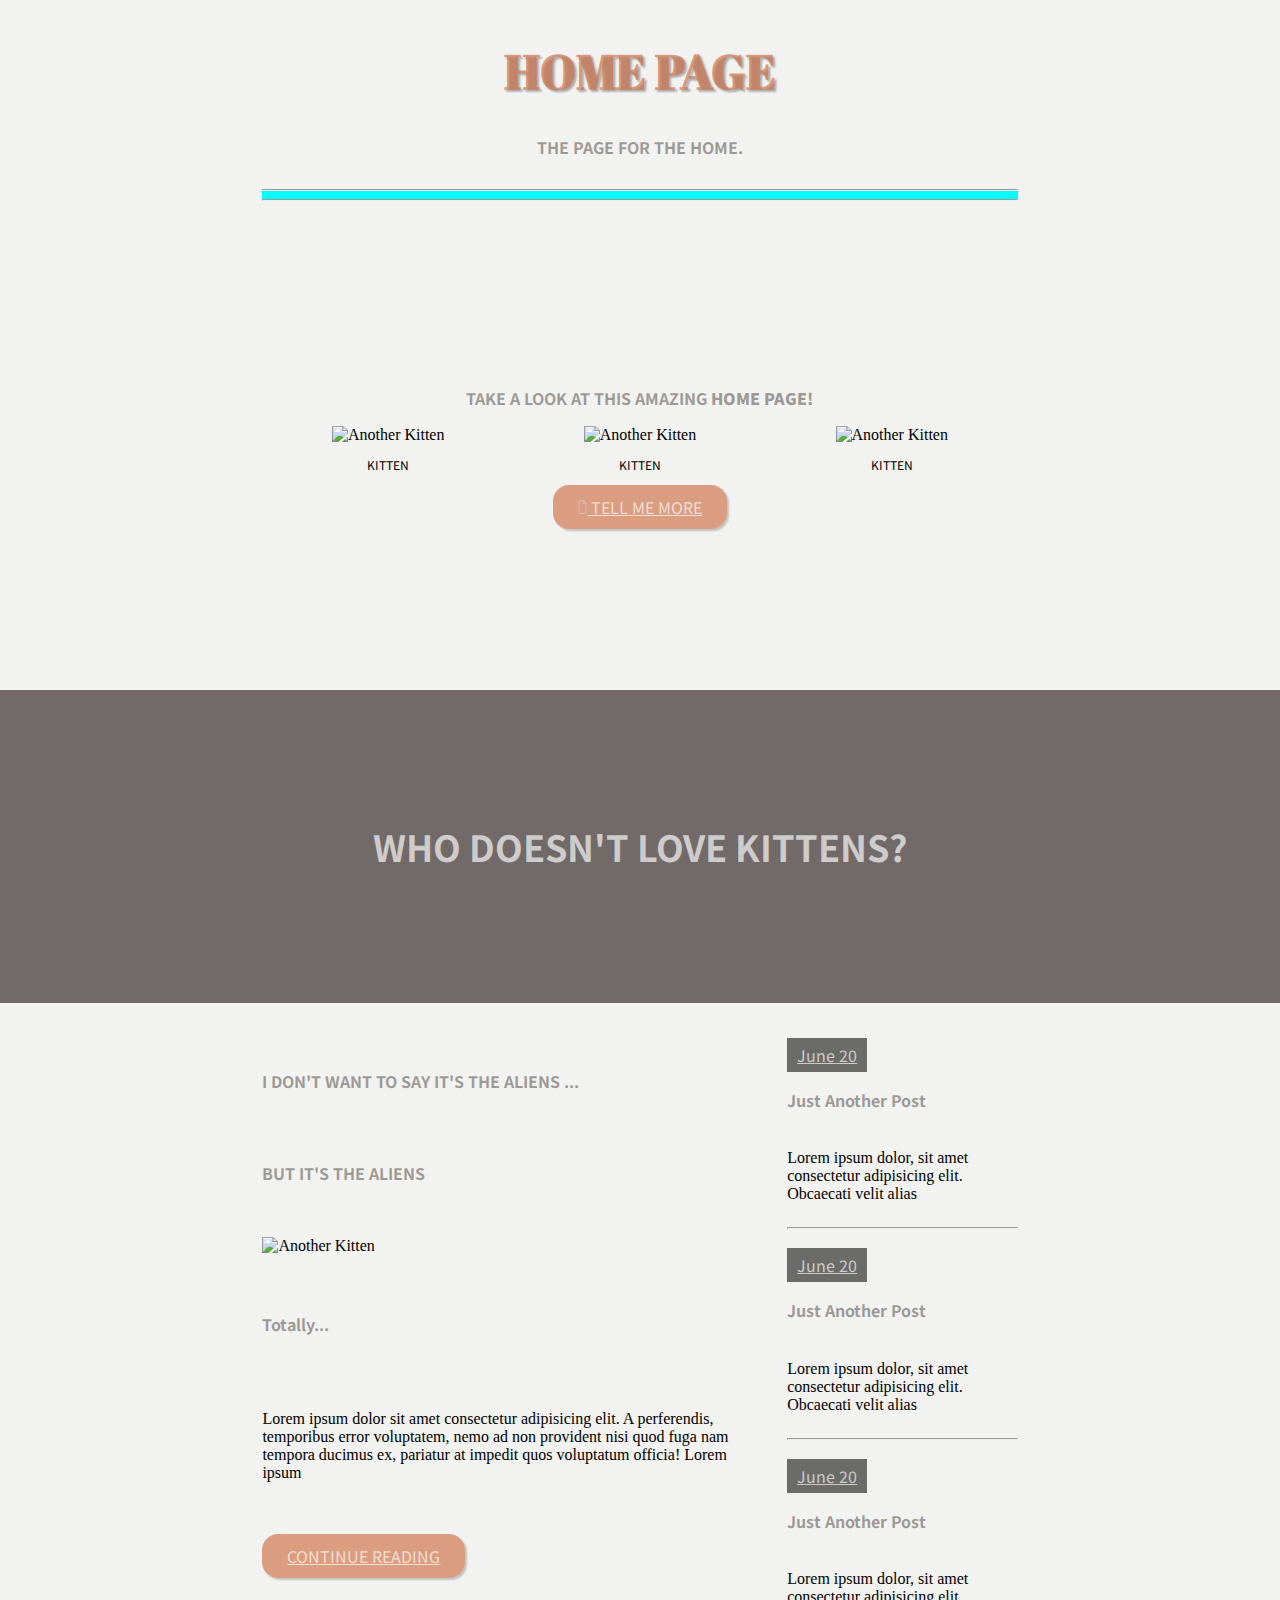
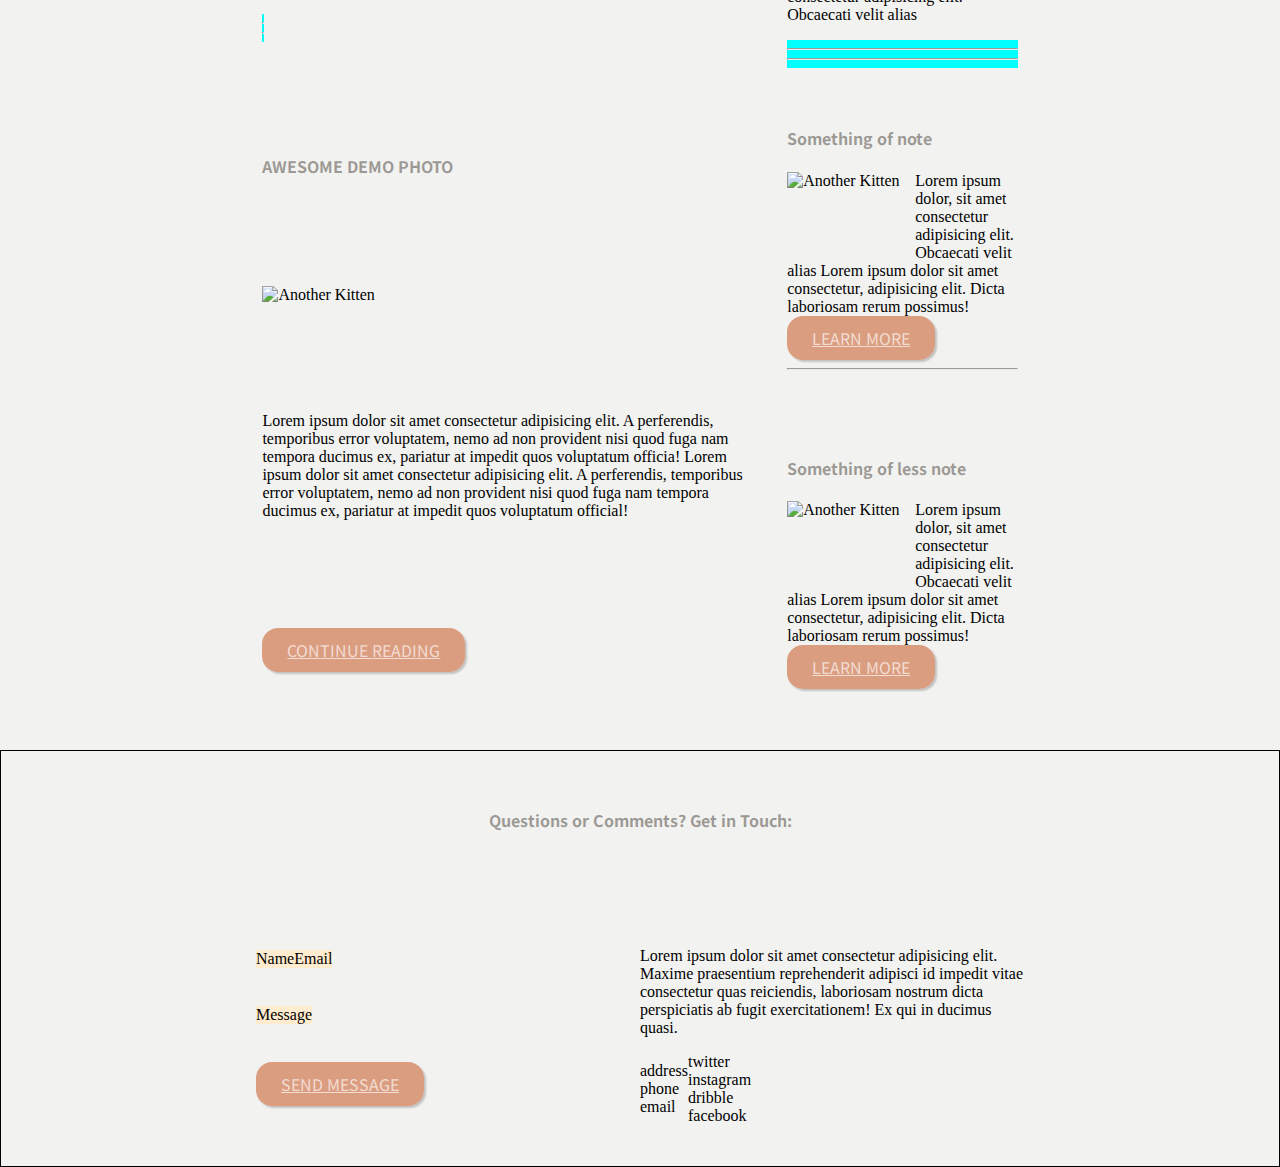
==== index.html @ 6f38248e "mock1" ====
<!DOCTYPE HTML>
<html>

<head>
  <title>Mockup Home</title>
  <meta charset="utf-8" />
  <meta name="viewport" content="width=device-width, initial-scale=1, user-scalable=no" />
  <link href="style.css" rel='stylesheet' type="text/css">
  <link href="https://fonts.googleapis.com/css2?family=Abril+Fatface&display=swap" rel="stylesheet">
  <link href="https://fonts.googleapis.com/css2?family=Noto+Sans+JP:wght@300&display=swap" rel="stylesheet">
</head>

<body>
  <div class="container">
    <div class="item header">
      <div class="header-wrapper">
        <h1>HOME PAGE</h1>
        <h4 id="h4-section">THE PAGE FOR THE HOME.</h4>
      </div>
      <div class=separation-content>
        <hr />
        <hr />
      </div>
    </div>
    <div class="content-1">
      <h3 class="div-h3">TAKE A LOOK AT THIS AMAZING <b>HOME PAGE!</b></h3>
      <div class="images-container-content1">
        <div class="image-wrapper-content-1">
          <img class="image" src="https://placekitten.com/408/287" title="Another Kitten" alt="Another Kitten">
          <p class="image-caption">KITTEN</p>
        </div>
        <div class="image-wrapper-content-1">
          <img class="image" src="https://placekitten.com/408/287" title="Another Kitten" alt="Another Kitten">
          <p class="image-caption">KITTEN</p>
        </div>
        <div class="image-wrapper-content-1">
          <img class="image" src="https://placekitten.com/408/287" title="Another Kitten" alt="Another Kitten">
          <p class="image-caption">KITTEN</p>
        </div>
      </div>
      <div class="button">
        <a class="cta" href="link to other page"><img class="image-cta" src="./button-img.png" title="CTA"> TELL ME
          MORE</a></div>
    </div>
    <div class="content-2">
      <h2>WHO DOESN'T LOVE KITTENS?</h2>
    </div>
    <div class="content-3">
      <div>
        <h3>I DON'T WANT TO SAY IT'S THE ALIENS ...</h3>
      </div>
      <div>
        <h3>BUT IT'S THE ALIENS</h3>
      </div>
      <div><img class="image" id="image-content" src="https://placekitten.com/408/287" title="Another Kitten"
          alt="Another Kitten"></div>
      <div>
        <h4 id="h4-content">Totally...</h4>
      </div>
      <div>
        <p>Lorem ipsum dolor sit amet consectetur adipisicing elit. A perferendis, temporibus error voluptatem, nemo ad
          non provident nisi quod fuga nam tempora ducimus ex, pariatur at impedit quos voluptatum officia! Lorem ipsum
        </p>
      </div>
      <div><a class="cta" href="link to other page">CONTINUE READING</a></div>
      <div class=separation-content>
        <hr />
        <hr />
      </div>
    </div>
    <div class="content-4">
      <h3>AWESOME DEMO PHOTO</h3>
      <div><img class="image" id="image-content" src="https://placekitten.com/408/287" title="Another Kitten"
          alt="Another Kitten"></div>
      <p>Lorem ipsum dolor sit amet consectetur adipisicing elit. A perferendis, temporibus error voluptatem, nemo ad
        non provident nisi quod fuga nam tempora ducimus ex, pariatur at impedit quos voluptatum officia! Lorem ipsum
        dolor sit amet consectetur adipisicing elit. A perferendis, temporibus error voluptatem, nemo ad non provident
        nisi quod fuga nam tempora ducimus ex, pariatur at impedit quos voluptatum official!
      </p>
      <div><a class="cta" href="link to other page">CONTINUE READING</a></div>
    </div>
    <div class="sidebar">
      <div class="flex-container-sidebar-dates">
        <div class=date-post>
          <div><a class="button-date" href="link to other page">June 20</a></div>
          <h4>Just Another Post</h4>
          <p>Lorem ipsum dolor, sit amet consectetur adipisicing elit. Obcaecati velit alias</p>
          <div class=separation-sidebar>
            <hr />
          </div>
        </div>
        <div class=date-post>
          <div><a class="button-date" href="link to other page">June 20</a></div>
          <h4>Just Another Post</h4>
          <p>Lorem ipsum dolor, sit amet consectetur adipisicing elit. Obcaecati velit alias</p>
          <div class=separation-sidebar>
            <hr />
          </div>
        </div>
        <div class=date-post>
          <div><a class="button-date" href="link to other page">June 20</a></div>
          <h4>Just Another Post</h4>
          <p>Lorem ipsum dolor, sit amet consectetur adipisicing elit. Obcaecati velit alias</p>
          <div class=separation-content>
            <hr />
            <hr />
          </div>
        </div>
      </div>
      <div class="flex-container-sidebar-something">
        <div class=blog-post>
          <h4>Something of note</h4>
          <div>
            <img class="image" id="image-sidebar" src="https://placekitten.com/408/287" title="Another Kitten"
              alt="Another Kitten">
            <p class="p-side">Lorem ipsum dolor, sit amet consectetur adipisicing elit. Obcaecati velit alias Lorem
              ipsum dolor sit
              amet
              consectetur, adipisicing elit. Dicta laboriosam rerum possimus!</p>
          </div>
          <div><a class="cta" href="link to other page">LEARN MORE</a></div>
          <div class=separation-sidebar>
            <hr />
          </div>
        </div>
        <div class=blog-post>
          <h4>Something of less note</h4>
          <div>
            <img class="image" id="image-sidebar" src="https://placekitten.com/408/287" title="Another Kitten"
              alt="Another Kitten">
            <p class="p-side">Lorem ipsum dolor, sit amet consectetur adipisicing elit. Obcaecati velit alias Lorem
              ipsum dolor sit amet
              consectetur, adipisicing elit. Dicta laboriosam rerum possimus!</p>
          </div>
          <div><a class="cta" href="link to other page">LEARN MORE</a></div>
        </div>
      </div>
    </div>


    <div class="footer">
      <div class="tittle-footer">
        <h3>Questions or Comments? Get in Touch:</h3>
      </div>
      <div class="flex-container-footer">
        <div class="form">
          <div class="name-email-container">
            <div class="name-email">Name</div>
            <div class="name-email">Email</div>
          </div>
          <div class="name-email" id="message">Message</div>
          <div><a class="cta" href="link to other page">SEND MESSAGE</a></div>
        </div>
        <div class="contact-info">
          <P>Lorem ipsum dolor sit amet consectetur adipisicing elit. Maxime praesentium reprehenderit adipisci id
            impedit vitae consectetur quas reiciendis, laboriosam nostrum dicta perspiciatis ab fugit exercitationem! Ex
            qui in ducimus quasi.</P>
          <div class="social">
            <div class="social-column1">
              <div class="social-buttoms">address</div>
              <div class="social-buttoms">phone</div>
              <div class="social-buttoms">email</div>
            </div>
            <div class="social-column2">
              <div class="social-buttoms">twitter</div>
              <div class="social-buttoms">instagram</div>
              <div class="social-buttoms">dribble</div>
              <div class="social-buttoms">facebook</div>
            </div>
          </div>
        </div>
      </div>
    </div>
  </div>
  </div>
</body>

</html>
---- style.css ----
body{
    margin: 0
}
/* Code for Grid */
.container {
    display: grid;
    background-color: rgba(236, 235, 234, 0.658);
    grid-template-columns: 1.5fr 1.5fr 1.5fr 1.5fr 1.5fr;
    grid-template-rows: 1fr 2fr 1.5fr 3fr 3fr 2fr;
    grid-gap: 2rem;
    grid-template-areas:
        " .          header     header      header       ."
        "  .         content-1  content-1   content-1    ."
        "content-2   content-2  content-2   content-2    content-2"
        ".           content-3  content-3   sidebar      ."
        " .          content-4  content-4   sidebar      ."
        "footer      footer     footer      footer       footer";
  }

  /* elements */
  h1{
    color: rgba(207, 113, 70, 0.658);
    font-family:'Abril Fatface', cursive;
    font-size:48px;
    text-shadow: 2px 2px 2px #aaa;
    text-align:center;
    vertical-align:middle;
  }

  h2{
    color: rgba(255, 255, 255, 0.658);
    font-family: 'Noto Sans JP', sans-serif;
    font-size: 36px;
    text-align:center;
  }

  h3{
    color: rgba(112, 107, 100, 0.658);
    font-family: 'Noto Sans JP', sans-serif;
    font-size: 16px;
  }

  h4{
    color: rgba(112, 107, 100, 0.658);
    font-family: 'Noto Sans JP', sans-serif;
    font-size: 16px;
  }

  #h4-section{
    color: rgba(112, 107, 100, 0.658);
    font-family: 'Noto Sans JP', sans-serif;
    font-size: 16px;
    text-align:center;
  }
  .separation-content {
background-color: aqua;
  }

  .separation.sidebar {
background-color: aqua;
  }

 .div-h3{
     text-align: center; 
 }

  .header-wrapper {
    text-align: center; 
    padding: .5px;
    margin: 5px;
  }
  
  /* Classes*/
  .header {
    grid-area: header;
  }

  .image-caption {
    font-family: 'Noto Sans JP', sans-serif;
    font-size: 12px;
  }
  
  .image {
    width: 16vw;
    height: 16vh;
    border:  rgba(112, 107, 100, 0.658);
    border-width: 1px;
  }

  #image-content {
    width: 100%;
    height: 30vh;
    border:  rgba(112, 107, 100, 0.658);
  }

  .p-side{
    margin-top: 0;
    margin-bottom: 0;
    margin-right: 0;
    margin-left: 2;
  }
  

  .cta {
    color: rgba(255, 254, 254, 0.658);
    font-family: 'Noto Sans JP', sans-serif;
    font-size: 16px;
    text-align:center;
    background-color: rgba(207, 113, 70, 0.658);
    padding-top: 10px;
    padding-bottom: 10px;
    padding-right:25px;
    padding-left: 25px;
    border-radius: 1em;
    box-shadow: 2px 2px 2px rgba(0,0,0,0.2);
    display: inline-block;
  }

  .button {
      display: block;
      text-align: center;
  }

  .image-cta {
    
    height: 1.5vh;
    border:  rgba(112, 107, 100, 0.658);
  }

  /* contains all images*/
  .images-container-content1 {
    display: flex;
    flex-direction:row;
    justify-content: space-around;
    text-align: center;
  }

  /* Individual image wrapper*/
  .image-wrapper-content1 {
    display: flex;
    flex-direction: column;
    justify-content: center;
  }

  /* Classes-Containers*/
  .content-1 {
    grid-area: content-1;
    display: flex;
    flex-direction: column;
    justify-content: center;
   
  }

  .content-2 {
    grid-area: content-2;
    background-color: rgb(114, 105, 105);
    display: flex;
    justify-content: center;
    align-items: center;
    width: 100%;
    height: 100%
  }
  
  .content-3 {
    grid-area: content-3;
    display: flex;
    flex-direction: column;
    justify-content: space-around;
    align-items: flex-start;
  }

  .content-4 {
    grid-area: content-4;
    display: flex;
    flex-direction: column;
    justify-content: space-around;
    align-items: flex-start;
  }
  
  .sidebar {
    grid-area: sidebar;
    display:flex;
    flex-direction:column;
    justify-content: space-between;
  }

  .flex-container-sidebar-dates {
    display: flex;
    flex-direction:column;
    justify-content: space-around;
    width: 100%;
    height: 50%;
  }

  .flex-container-sidebar-something {
    display: flex;
    flex-direction:column;
    justify-content: space-around;
    width: 100%;
    height: 50%;
  }

  .date-post {
    display:flex;
    flex-direction:column;
    justify-content: center;
  }

  .blog-post {
    display:flex;
    flex-direction:column;
    justify-content: center;
  }

  #image-sidebar {
    float: left;
    width: 10vw;
    height: 9vh;
    margin-top: 1;
  }

  .button-date {
    color: rgba(255, 254, 254, 0.658);
    font-family: 'Noto Sans JP', sans-serif;
    font-size: 16px;
    text-align:center;
    background-color: rgba(37, 36, 34, 0.658);
    padding-top: 5px;
    padding-bottom: 5px;
    padding-right:10px;
    padding-left: 10px;
  }

  .footer {
    grid-area: footer;
    border: 1px solid black;
    display: flex;
    flex-direction:column;
    justify-content: space-around;
  }

  .tittle-footer {
    display: flex;
    flex-direction: column;
    justify-content: center;
    align-content: center;
    text-align: center;
  }
  

  .flex-container-footer {
    display: flex;
    flex-direction:row;
    justify-content: center;
  }

  .form {
    display: flex;
    flex-direction:column;
    justify-content: space-around;
    width: 30vw;
    align-items: flex-start
  }

  .contact-info {
    display:flex;
    flex-direction:column;
    justify-content: flex-start;
    width: 30vw;
    align-items: flex-start
}

  .name-email-container {
    display: flex;
    flex-direction:row;
    justify-content: space-between;
  }

  .social {
    display: flex;
    flex-direction:row;
    justify-content:center;
  }

  .social-column1 {
    display: flex;
    flex-direction:column;
    justify-content: center
  }

  .social-column2 {
    display: flex;
    flex-direction:column;
    justify-content: center
  }

  .name-email {
    border-color: black;
    background-color: blanchedalmond;
    text-align: left;
    border-width: 1px;
  }
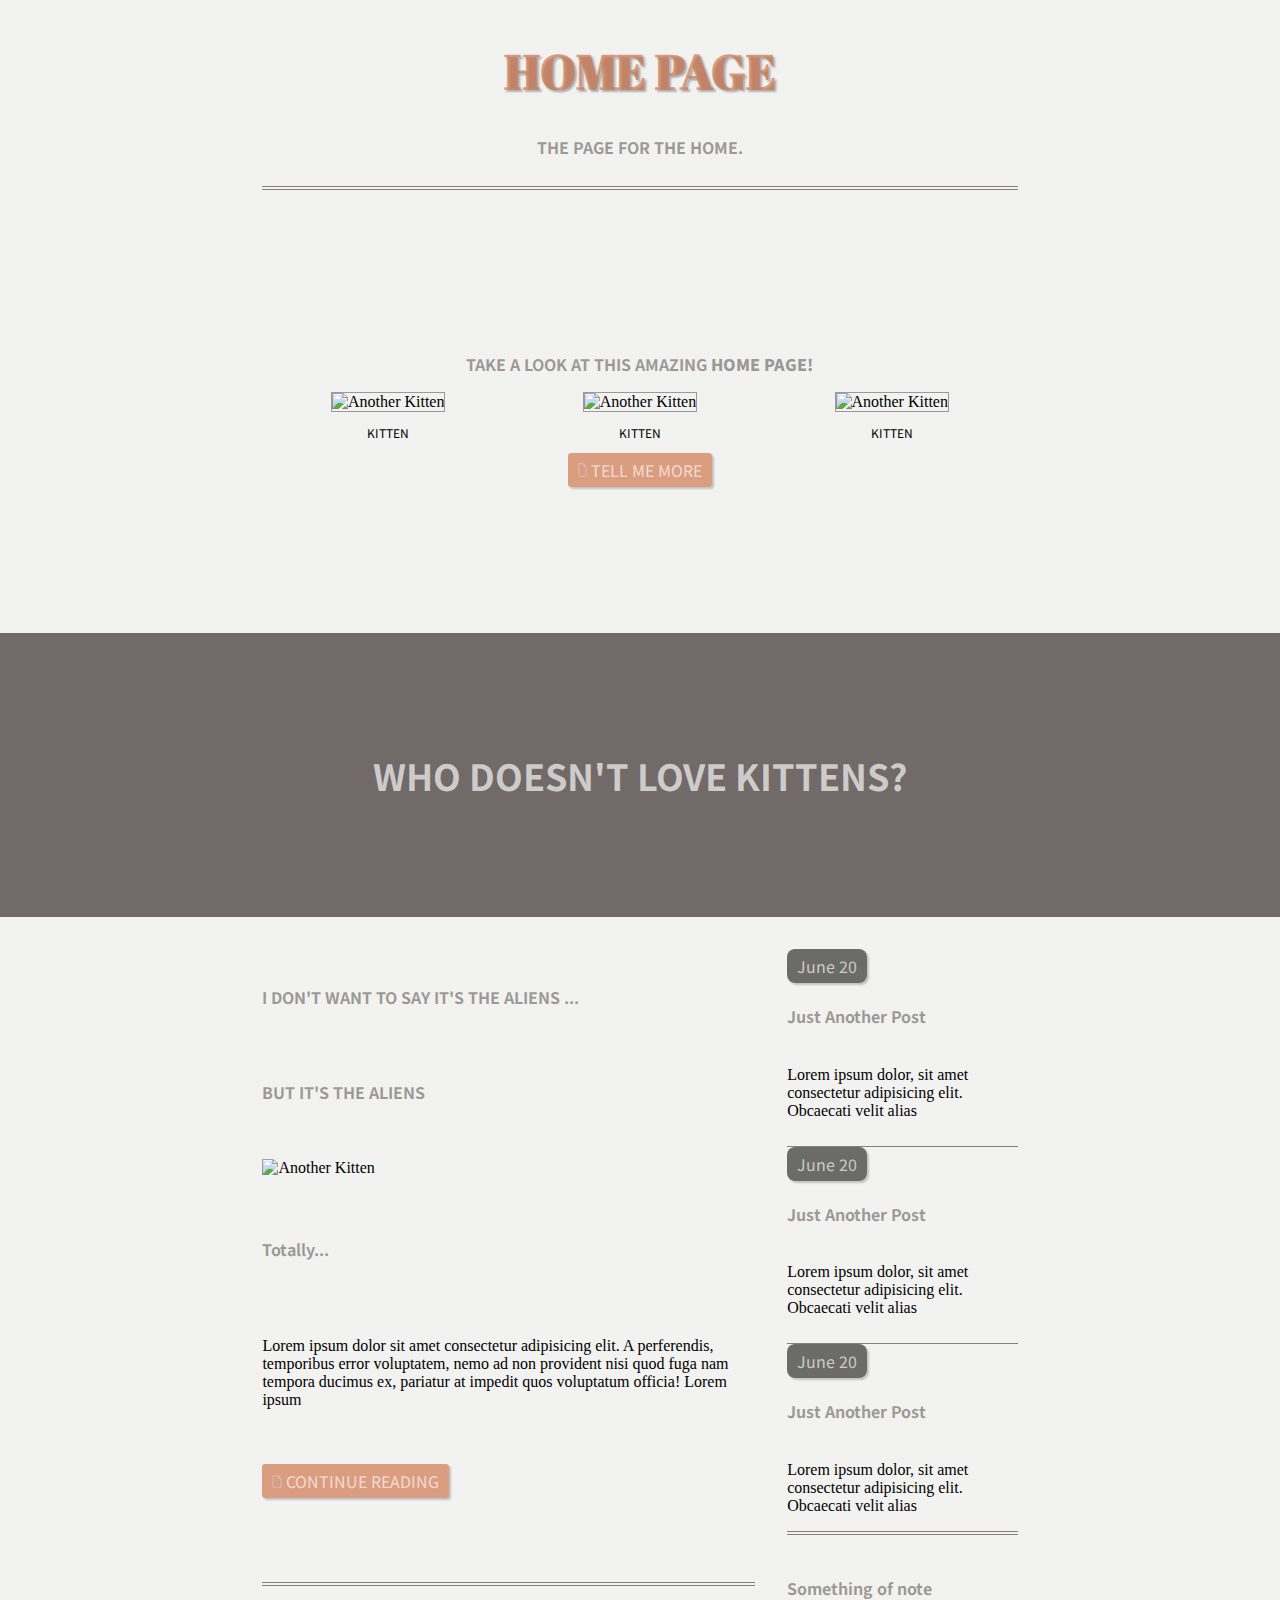
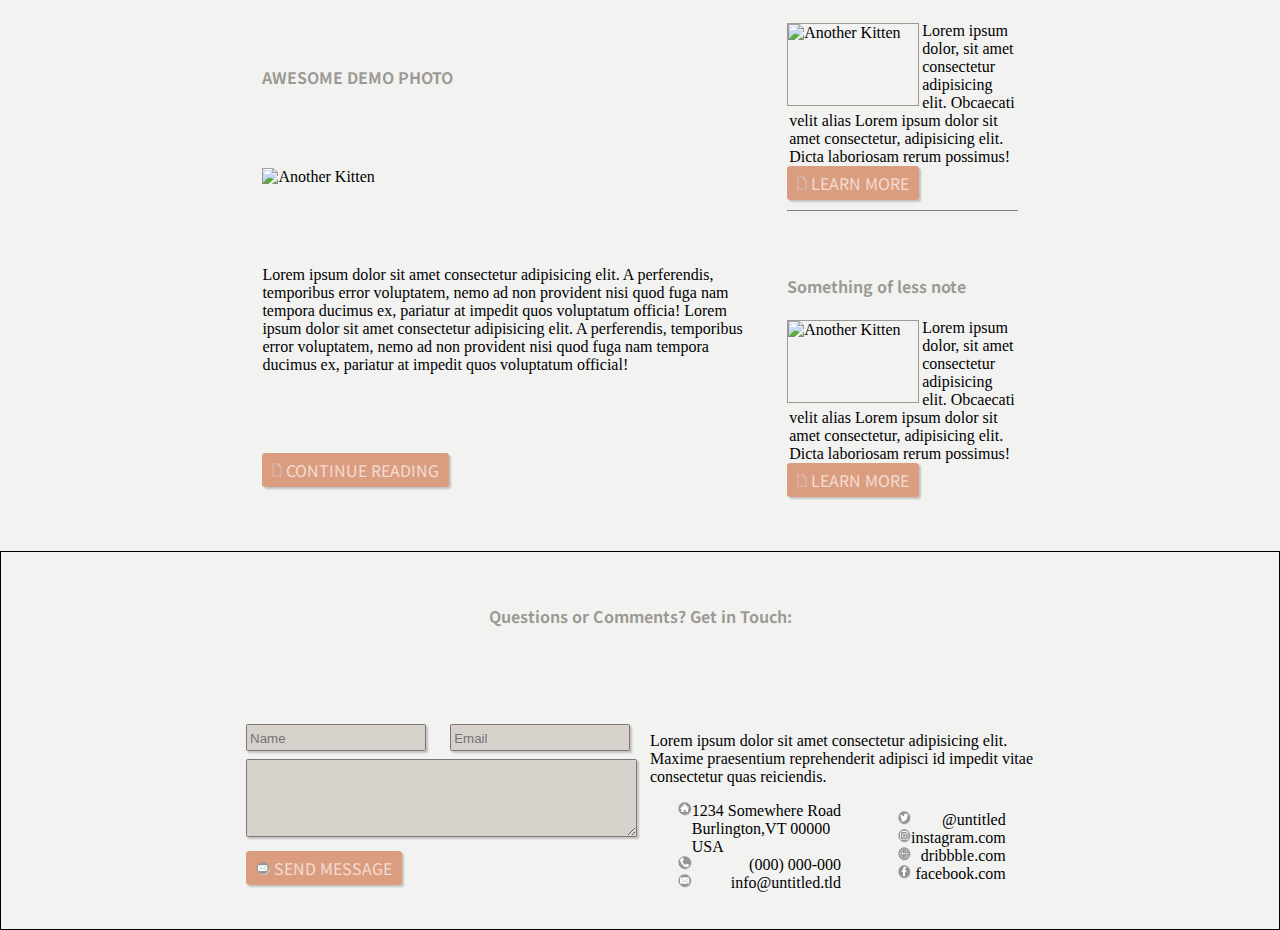
==== commit eae14c90: "updates" ====
--- a/index.html
+++ b/index.html
@@ -17,10 +17,7 @@
         <h1>HOME PAGE</h1>
         <h4 id="h4-section">THE PAGE FOR THE HOME.</h4>
       </div>
-      <div class=separation-content>
-        <hr />
-        <hr />
-      </div>
+      <div class=separation-content></div>
     </div>
     <div class="content-1">
       <h3 class="div-h3">TAKE A LOOK AT THIS AMAZING <b>HOME PAGE!</b></h3>
@@ -62,13 +59,12 @@
           non provident nisi quod fuga nam tempora ducimus ex, pariatur at impedit quos voluptatum officia! Lorem ipsum
         </p>
       </div>
-      <div><a class="cta" href="link to other page">CONTINUE READING</a></div>
-      <div class=separation-content>
-        <hr />
-        <hr />
-      </div>
+      <div><a class="cta" href="link to other page"><img class="image-cta" src="./button-img.png" title="CTA"> CONTINUE
+          READING</a></div>
     </div>
+
     <div class="content-4">
+      <div class=separation-content></div>
       <h3>AWESOME DEMO PHOTO</h3>
       <div><img class="image" id="image-content" src="https://placekitten.com/408/287" title="Another Kitten"
           alt="Another Kitten"></div>
@@ -77,7 +73,8 @@
         dolor sit amet consectetur adipisicing elit. A perferendis, temporibus error voluptatem, nemo ad non provident
         nisi quod fuga nam tempora ducimus ex, pariatur at impedit quos voluptatum official!
       </p>
-      <div><a class="cta" href="link to other page">CONTINUE READING</a></div>
+      <div><a class="cta" href="link to other page"><img class="image-cta" src="./button-img.png" title="CTA"> CONTINUE
+          READING</a></div>
     </div>
     <div class="sidebar">
       <div class="flex-container-sidebar-dates">
@@ -85,26 +82,19 @@
           <div><a class="button-date" href="link to other page">June 20</a></div>
           <h4>Just Another Post</h4>
           <p>Lorem ipsum dolor, sit amet consectetur adipisicing elit. Obcaecati velit alias</p>
-          <div class=separation-sidebar>
-            <hr />
-          </div>
+          <div class=separation-sidebar></div>
         </div>
         <div class=date-post>
           <div><a class="button-date" href="link to other page">June 20</a></div>
           <h4>Just Another Post</h4>
           <p>Lorem ipsum dolor, sit amet consectetur adipisicing elit. Obcaecati velit alias</p>
-          <div class=separation-sidebar>
-            <hr />
-          </div>
+          <div class=separation-sidebar></div>
         </div>
         <div class=date-post>
           <div><a class="button-date" href="link to other page">June 20</a></div>
           <h4>Just Another Post</h4>
           <p>Lorem ipsum dolor, sit amet consectetur adipisicing elit. Obcaecati velit alias</p>
-          <div class=separation-content>
-            <hr />
-            <hr />
-          </div>
+          <div class=separation-content></div>
         </div>
       </div>
       <div class="flex-container-sidebar-something">
@@ -118,9 +108,9 @@
               amet
               consectetur, adipisicing elit. Dicta laboriosam rerum possimus!</p>
           </div>
-          <div><a class="cta" href="link to other page">LEARN MORE</a></div>
+          <div><a class="cta" href="link to other page"><img class="image-cta" src="./button-img.png" title="CTA"> LEARN
+              MORE</a></div>
           <div class=separation-sidebar>
-            <hr />
           </div>
         </div>
         <div class=blog-post>
@@ -132,7 +122,8 @@
               ipsum dolor sit amet
               consectetur, adipisicing elit. Dicta laboriosam rerum possimus!</p>
           </div>
-          <div><a class="cta" href="link to other page">LEARN MORE</a></div>
+          <div><a class="cta" href="link to other page"><img class="image-cta" src="./button-img.png" title="CTA"> LEARN
+              MORE</a></div>
         </div>
       </div>
     </div>
@@ -145,27 +136,56 @@
       <div class="flex-container-footer">
         <div class="form">
           <div class="name-email-container">
-            <div class="name-email">Name</div>
-            <div class="name-email">Email</div>
+            <input class="name-email" type="text" placeholder="Name">
+            <input class="name-email" type="text" placeholder="Email">
           </div>
-          <div class="name-email" id="message">Message</div>
-          <div><a class="cta" href="link to other page">SEND MESSAGE</a></div>
+          <textarea class="name-email" id="message" placeholder="Message">
+            </textarea>
+          <div><a class="cta" href="link to other page"><img class="image-cta" src="./footerlink-email.png" title="CTA">
+              SEND MESSAGE</a></div>
         </div>
         <div class="contact-info">
           <P>Lorem ipsum dolor sit amet consectetur adipisicing elit. Maxime praesentium reprehenderit adipisci id
-            impedit vitae consectetur quas reiciendis, laboriosam nostrum dicta perspiciatis ab fugit exercitationem! Ex
-            qui in ducimus quasi.</P>
+            impedit vitae consectetur quas reiciendis.</P>
           <div class="social">
             <div class="social-column1">
-              <div class="social-buttoms">address</div>
-              <div class="social-buttoms">phone</div>
-              <div class="social-buttoms">email</div>
+              <div class="social-buttons">
+                <img class="image-cta" src="./footerlink-home.png" title="Address">
+                <div>
+                  <div>1234 Somewhere Road</div>
+                  <div>Burlington,VT 00000</div>
+                  <div>USA</div>
+                </div>
+              </div>
+              <div class="social-buttons">
+                <img class="image-cta" src="./footerlink-phone.png" title="Phone">
+                <div>(000) 000-000
+                </div>
+              </div>
+              <div class="social-buttons">
+                <img class="image-cta" src="./footerlink-email.png" title="Email">
+                <div>info@untitled.tld</div>
+              </div>
             </div>
             <div class="social-column2">
-              <div class="social-buttoms">twitter</div>
-              <div class="social-buttoms">instagram</div>
-              <div class="social-buttoms">dribble</div>
-              <div class="social-buttoms">facebook</div>
+              <div class="social-buttons">
+                <img class="image-cta" src="./footerlink-twitter.png" title="Twitter">
+                <div>@untitled
+                </div>
+              </div>
+              <div class="social-buttons">
+                <img class="image-cta" src="./footerlink-instagram.png" title="Instagram">
+                <div>instagram.com
+                </div>
+              </div>
+              <div class="social-buttons">
+                <img class="image-cta" src="./footerlink-dribbble.png" title="Dribbble">
+                <div>dribbble.com</div>
+              </div>
+              <div class="social-buttons">
+                <img class="image-cta" src="./footerlink-facebook.png" title="Facebook">
+                <div>facebook.com</div>
+              </div>
             </div>
           </div>
         </div>
--- a/style.css
+++ b/style.css
@@ -1,5 +1,8 @@
 body{
     margin: 0
+}
+a {
+  text-decoration: none;
 }
 /* Code for Grid */
 .container {
@@ -53,11 +56,15 @@
     text-align:center;
   }
   .separation-content {
-background-color: aqua;
-  }
-
-  .separation.sidebar {
-background-color: aqua;
+    border-top: rgb(134, 127, 125) 1px solid;
+    border-bottom: rgb(134, 127, 125) 1px solid;
+    height: 2px;
+    width: 100%;
+  }
+
+  .separation-sidebar {
+    border-top: rgb(134, 127, 125) 1px solid;
+    margin-top: 10px;
   }
 
  .div-h3{
@@ -83,7 +90,7 @@
   .image {
     width: 16vw;
     height: 16vh;
-    border:  rgba(112, 107, 100, 0.658);
+    border:  rgba(112, 107, 100, 0.658) 1px solid;
     border-width: 1px;
   }
 
@@ -91,13 +98,22 @@
     width: 100%;
     height: 30vh;
     border:  rgba(112, 107, 100, 0.658);
+  }
+
+  #image-sidebar {
+    float: left;
+    width: 10vw;
+    height: 9vh;
+    margin-top: 1px;
+    padding-right: 2px;
+    margin-right: 3px;
   }
 
   .p-side{
     margin-top: 0;
     margin-bottom: 0;
     margin-right: 0;
-    margin-left: 2;
+    margin-left: 2px;
   }
   
 
@@ -107,11 +123,11 @@
     font-size: 16px;
     text-align:center;
     background-color: rgba(207, 113, 70, 0.658);
-    padding-top: 10px;
-    padding-bottom: 10px;
-    padding-right:25px;
-    padding-left: 25px;
-    border-radius: 1em;
+    padding-top: 5px;
+    padding-bottom: 5px;
+    padding-right:10px;
+    padding-left: 10px;
+    border-radius: .2em;
     box-shadow: 2px 2px 2px rgba(0,0,0,0.2);
     display: inline-block;
   }
@@ -119,104 +135,6 @@
   .button {
       display: block;
       text-align: center;
-  }
-
-  .image-cta {
-    
-    height: 1.5vh;
-    border:  rgba(112, 107, 100, 0.658);
-  }
-
-  /* contains all images*/
-  .images-container-content1 {
-    display: flex;
-    flex-direction:row;
-    justify-content: space-around;
-    text-align: center;
-  }
-
-  /* Individual image wrapper*/
-  .image-wrapper-content1 {
-    display: flex;
-    flex-direction: column;
-    justify-content: center;
-  }
-
-  /* Classes-Containers*/
-  .content-1 {
-    grid-area: content-1;
-    display: flex;
-    flex-direction: column;
-    justify-content: center;
-   
-  }
-
-  .content-2 {
-    grid-area: content-2;
-    background-color: rgb(114, 105, 105);
-    display: flex;
-    justify-content: center;
-    align-items: center;
-    width: 100%;
-    height: 100%
-  }
-  
-  .content-3 {
-    grid-area: content-3;
-    display: flex;
-    flex-direction: column;
-    justify-content: space-around;
-    align-items: flex-start;
-  }
-
-  .content-4 {
-    grid-area: content-4;
-    display: flex;
-    flex-direction: column;
-    justify-content: space-around;
-    align-items: flex-start;
-  }
-  
-  .sidebar {
-    grid-area: sidebar;
-    display:flex;
-    flex-direction:column;
-    justify-content: space-between;
-  }
-
-  .flex-container-sidebar-dates {
-    display: flex;
-    flex-direction:column;
-    justify-content: space-around;
-    width: 100%;
-    height: 50%;
-  }
-
-  .flex-container-sidebar-something {
-    display: flex;
-    flex-direction:column;
-    justify-content: space-around;
-    width: 100%;
-    height: 50%;
-  }
-
-  .date-post {
-    display:flex;
-    flex-direction:column;
-    justify-content: center;
-  }
-
-  .blog-post {
-    display:flex;
-    flex-direction:column;
-    justify-content: center;
-  }
-
-  #image-sidebar {
-    float: left;
-    width: 10vw;
-    height: 9vh;
-    margin-top: 1;
   }
 
   .button-date {
@@ -229,8 +147,103 @@
     padding-bottom: 5px;
     padding-right:10px;
     padding-left: 10px;
-  }
-
+    border-radius: .5em;
+    box-shadow: 2px 2px 2px rgba(0,0,0,0.2);
+    display: inline-block;
+  }
+
+  .image-cta {
+    
+    height: 1.5vh;
+    border:  rgba(112, 107, 100, 0.658);
+  }
+
+  /* contains all images*/
+  .images-container-content1 {
+    display: flex;
+    flex-direction:row;
+    justify-content: space-around;
+    text-align: center;
+  }
+
+  /* Individual image wrapper*/
+  .image-wrapper-content1 {
+    display: flex;
+    flex-direction: column;
+    justify-content: center;
+  }
+
+  /* Classes-Containers*/
+  .content-1 {
+    grid-area: content-1;
+    display: flex;
+    flex-direction: column;
+    justify-content: center;
+   
+  }
+
+  .content-2 {
+    grid-area: content-2;
+    background-color: rgb(114, 105, 105);
+    display: flex;
+    justify-content: center;
+    align-items: center;
+    width: 100%;
+    height: 100%
+  }
+  
+  .content-3 {
+    grid-area: content-3;
+    display: flex;
+    flex-direction: column;
+    justify-content: space-around;
+    align-items: flex-start;
+  }
+
+  .content-4 {
+    grid-area: content-4;
+    display: flex;
+    flex-direction: column;
+    justify-content: space-around;
+    align-items: flex-start;
+  }
+  
+  .sidebar {
+    grid-area: sidebar;
+    display:flex;
+    flex-direction:column;
+    justify-content: space-between;
+  }
+
+  .flex-container-sidebar-dates {
+    display: flex;
+    flex-direction:column;
+    justify-content: space-around;
+    width: 100%;
+    height: 50%;
+  }
+
+  .flex-container-sidebar-something {
+    display: flex;
+    flex-direction:column;
+    justify-content: space-around;
+    width: 100%;
+    height: 50%;
+  }
+
+  .date-post {
+    display:flex;
+    flex-direction:column;
+    justify-content: center;
+  }
+
+  .blog-post {
+    display:flex;
+    flex-direction:column;
+    justify-content: center;
+  }
+
+  
   .footer {
     grid-area: footer;
     border: 1px solid black;
@@ -259,7 +272,8 @@
     flex-direction:column;
     justify-content: space-around;
     width: 30vw;
-    align-items: flex-start
+    align-items: flex-start;
+    margin-right: 10px;
   }
 
   .contact-info {
@@ -267,19 +281,41 @@
     flex-direction:column;
     justify-content: flex-start;
     width: 30vw;
-    align-items: flex-start
+    align-items: flex-start;
+    margin-left: 10px;
 }
 
   .name-email-container {
     display: flex;
     flex-direction:row;
     justify-content: space-between;
+    width: 100%;
+  }
+
+  .name-email {
+    border: rgb(128, 117, 117) 1px solid;
+    background-color: rgb(214, 210, 203);
+    text-align: left;
+    border-width: .5px;
+    width: 45%;
+    height: 100%;
+    border-radius: .1em;
+    box-shadow: 2px 2px 2px rgba(0,0,0,0.2);
+    color: rgb(71, 56, 56);
+    padding-top: 3px;
+    padding-left: 3px;
+  }
+
+  #message {
+    width: 100%;
+    height: 40%;
   }
 
   .social {
     display: flex;
     flex-direction:row;
-    justify-content:center;
+    justify-content:space-around;
+    width: 100%;
   }
 
   .social-column1 {
@@ -294,17 +330,18 @@
     justify-content: center
   }
 
-  .name-email {
-    border-color: black;
-    background-color: blanchedalmond;
-    text-align: left;
-    border-width: 1px;
-  }
-
-  
-  
+  .social-buttons {
+    display: flex;
+    flex-direction: row;
+    justify-content: space-between;
+  }
+
  
 
+  
+  
  
+
+ 
   
   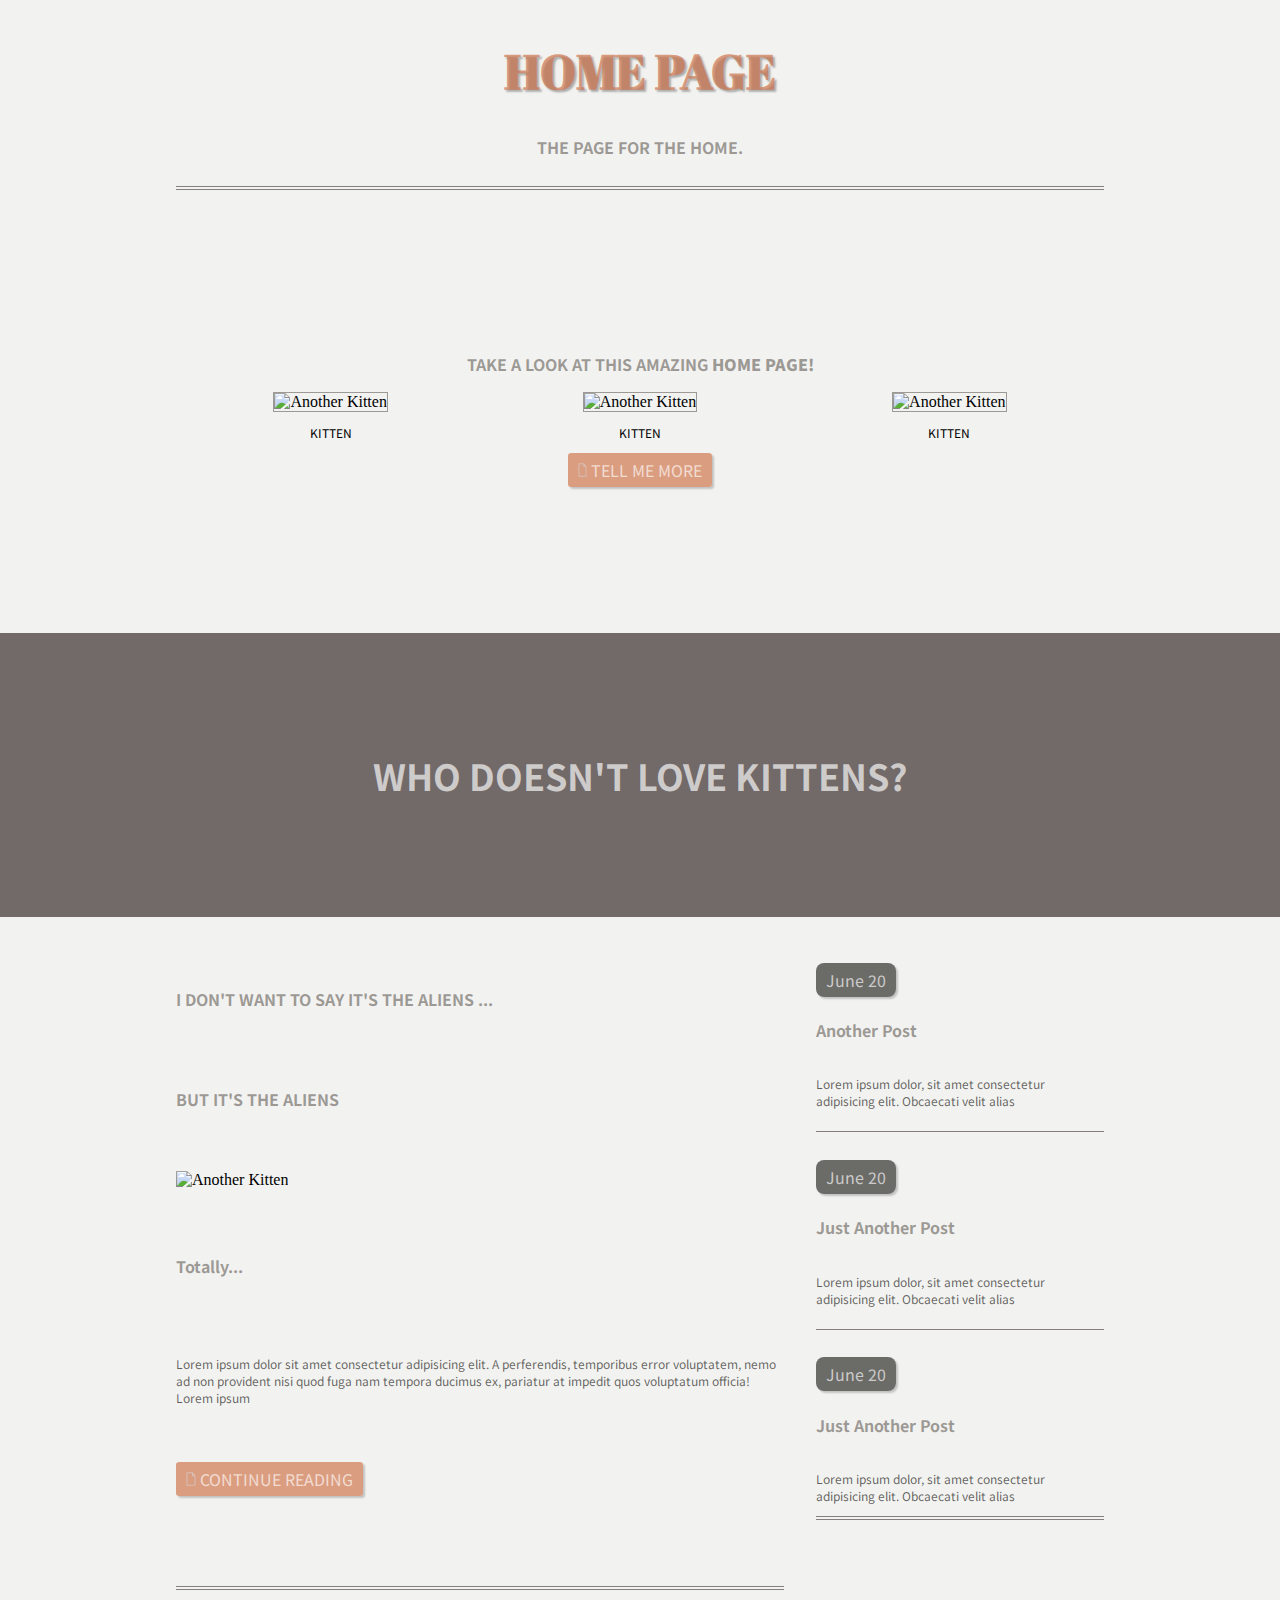
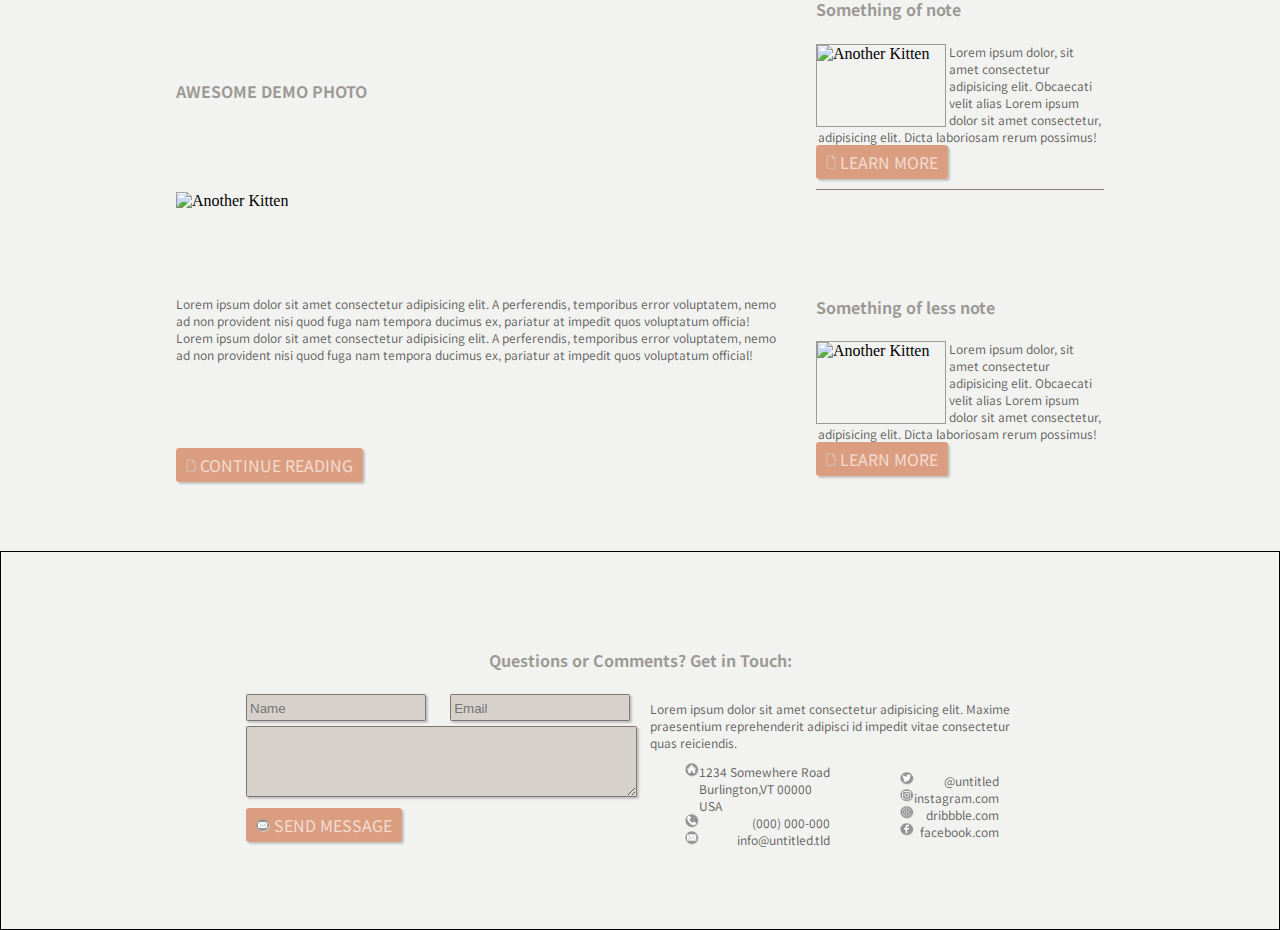
==== commit 97921b5d: "pages" ====
--- a/index.html
+++ b/index.html
@@ -55,7 +55,7 @@
         <h4 id="h4-content">Totally...</h4>
       </div>
       <div>
-        <p>Lorem ipsum dolor sit amet consectetur adipisicing elit. A perferendis, temporibus error voluptatem, nemo ad
+        <p class="parag">Lorem ipsum dolor sit amet consectetur adipisicing elit. A perferendis, temporibus error voluptatem, nemo ad
           non provident nisi quod fuga nam tempora ducimus ex, pariatur at impedit quos voluptatum officia! Lorem ipsum
         </p>
       </div>
@@ -68,7 +68,7 @@
       <h3>AWESOME DEMO PHOTO</h3>
       <div><img class="image" id="image-content" src="https://placekitten.com/408/287" title="Another Kitten"
           alt="Another Kitten"></div>
-      <p>Lorem ipsum dolor sit amet consectetur adipisicing elit. A perferendis, temporibus error voluptatem, nemo ad
+      <p class="parag">Lorem ipsum dolor sit amet consectetur adipisicing elit. A perferendis, temporibus error voluptatem, nemo ad
         non provident nisi quod fuga nam tempora ducimus ex, pariatur at impedit quos voluptatum officia! Lorem ipsum
         dolor sit amet consectetur adipisicing elit. A perferendis, temporibus error voluptatem, nemo ad non provident
         nisi quod fuga nam tempora ducimus ex, pariatur at impedit quos voluptatum official!
@@ -78,28 +78,28 @@
     </div>
     <div class="sidebar">
       <div class="flex-container-sidebar-dates">
-        <div class=date-post>
-          <div><a class="button-date" href="link to other page">June 20</a></div>
-          <h4>Just Another Post</h4>
-          <p>Lorem ipsum dolor, sit amet consectetur adipisicing elit. Obcaecati velit alias</p>
+        <div class="date-post">
+          <div><a class="button-date" href="./post-only.html">June 20</a></div>
+          <h4><a class="side-tittle" href="./post-only.html"> Another Post</a></h4>
+          <p class="parag">Lorem ipsum dolor, sit amet consectetur adipisicing elit. Obcaecati velit alias</p>
           <div class=separation-sidebar></div>
         </div>
-        <div class=date-post>
-          <div><a class="button-date" href="link to other page">June 20</a></div>
-          <h4>Just Another Post</h4>
-          <p>Lorem ipsum dolor, sit amet consectetur adipisicing elit. Obcaecati velit alias</p>
+        <div class="date-post">
+          <div><a class="button-date" href="./post-only.html">June 20</a></div>
+          <h4><a class="side-tittle" href="./post-only.html">Just Another Post</a></h4>
+          <p class="parag">Lorem ipsum dolor, sit amet consectetur adipisicing elit. Obcaecati velit alias</p>
           <div class=separation-sidebar></div>
         </div>
-        <div class=date-post>
-          <div><a class="button-date" href="link to other page">June 20</a></div>
-          <h4>Just Another Post</h4>
-          <p>Lorem ipsum dolor, sit amet consectetur adipisicing elit. Obcaecati velit alias</p>
-          <div class=separation-content></div>
+        <div class="date-post">
+          <div><a class="button-date" href="./post-only.html">June 20</a></div>
+          <h4><a class="side-tittle" href="./post-only.html">Just Another Post</a></h4>
+          <p class="parag">Lorem ipsum dolor, sit amet consectetur adipisicing elit. Obcaecati velit alias</p>
+          <div class="separation-content"></div>
         </div>
       </div>
       <div class="flex-container-sidebar-something">
-        <div class=blog-post>
-          <h4>Something of note</h4>
+        <div class="blog-post">
+          <h4><a class="side-tittle" href="./post-only.html">Something of note</a></h4>
           <div>
             <img class="image" id="image-sidebar" src="https://placekitten.com/408/287" title="Another Kitten"
               alt="Another Kitten">
@@ -114,7 +114,7 @@
           </div>
         </div>
         <div class=blog-post>
-          <h4>Something of less note</h4>
+          <h4><a class="side-tittle" href="./post-only.html">Something of less note</a></h4>
           <div>
             <img class="image" id="image-sidebar" src="https://placekitten.com/408/287" title="Another Kitten"
               alt="Another Kitten">
@@ -145,46 +145,46 @@
               SEND MESSAGE</a></div>
         </div>
         <div class="contact-info">
-          <P>Lorem ipsum dolor sit amet consectetur adipisicing elit. Maxime praesentium reprehenderit adipisci id
+          <P class="parag">Lorem ipsum dolor sit amet consectetur adipisicing elit. Maxime praesentium reprehenderit adipisci id
             impedit vitae consectetur quas reiciendis.</P>
           <div class="social">
             <div class="social-column1">
               <div class="social-buttons">
                 <img class="image-cta" src="./footerlink-home.png" title="Address">
-                <div>
-                  <div>1234 Somewhere Road</div>
-                  <div>Burlington,VT 00000</div>
-                  <div>USA</div>
+                <div class="address">
+                  <div class="parag">1234 Somewhere Road</div>
+                  <div class="parag">Burlington,VT 00000</div>
+                  <div class="parag">USA</div>
                 </div>
               </div>
               <div class="social-buttons">
                 <img class="image-cta" src="./footerlink-phone.png" title="Phone">
-                <div>(000) 000-000
+                <div class="parag">(000) 000-000
                 </div>
               </div>
               <div class="social-buttons">
                 <img class="image-cta" src="./footerlink-email.png" title="Email">
-                <div>info@untitled.tld</div>
+                <div class="parag">info@untitled.tld</div>
               </div>
             </div>
             <div class="social-column2">
               <div class="social-buttons">
                 <img class="image-cta" src="./footerlink-twitter.png" title="Twitter">
-                <div>@untitled
+                <div class="parag">@untitled
                 </div>
               </div>
               <div class="social-buttons">
                 <img class="image-cta" src="./footerlink-instagram.png" title="Instagram">
-                <div>instagram.com
+                <div class="parag">instagram.com
                 </div>
               </div>
               <div class="social-buttons">
                 <img class="image-cta" src="./footerlink-dribbble.png" title="Dribbble">
-                <div>dribbble.com</div>
+                <div class="parag">dribbble.com</div>
               </div>
               <div class="social-buttons">
                 <img class="image-cta" src="./footerlink-facebook.png" title="Facebook">
-                <div>facebook.com</div>
+                <div class="parag">facebook.com</div>
               </div>
             </div>
           </div>
--- a/style.css
+++ b/style.css
@@ -1,6 +1,8 @@
 body{
     margin: 0
 }
+A:hover { COLOR: rgb(77, 33, 8); TEXT-DECORATION: none; font-weight: none }
+
 a {
   text-decoration: none;
 }
@@ -8,7 +10,7 @@
 .container {
     display: grid;
     background-color: rgba(236, 235, 234, 0.658);
-    grid-template-columns: 1.5fr 1.5fr 1.5fr 1.5fr 1.5fr;
+    grid-template-columns: 1.0fr 2fr 2fr 2fr 1.0fr;
     grid-template-rows: 1fr 2fr 1.5fr 3fr 3fr 2fr;
     grid-gap: 2rem;
     grid-template-areas:
@@ -49,6 +51,11 @@
     font-size: 16px;
   }
 
+  .side-tittle{
+    color: rgba(112, 107, 100, 0.658);
+    font-family: 'Noto Sans JP', sans-serif;
+    font-size: 16px;
+  }
   #h4-section{
     color: rgba(112, 107, 100, 0.658);
     font-family: 'Noto Sans JP', sans-serif;
@@ -98,6 +105,7 @@
     width: 100%;
     height: 30vh;
     border:  rgba(112, 107, 100, 0.658);
+    border-width: 1px;
   }
 
   #image-sidebar {
@@ -105,7 +113,6 @@
     width: 10vw;
     height: 9vh;
     margin-top: 1px;
-    padding-right: 2px;
     margin-right: 3px;
   }
 
@@ -114,6 +121,10 @@
     margin-bottom: 0;
     margin-right: 0;
     margin-left: 2px;
+    color: rgba(20, 18, 15, 0.658);
+    font-family: 'Noto Sans JP', sans-serif;
+    font-size: 12px;
+    
   }
   
 
@@ -189,7 +200,9 @@
     justify-content: center;
     align-items: center;
     width: 100%;
-    height: 100%
+    height: 100%;
+    border:  rgba(112, 107, 100, 0.658);
+    border-width: 1px;
   }
   
   .content-3 {
@@ -249,7 +262,7 @@
     border: 1px solid black;
     display: flex;
     flex-direction:column;
-    justify-content: space-around;
+    justify-content: center;
   }
 
   .tittle-footer {
@@ -336,6 +349,18 @@
     justify-content: space-between;
   }
 
+  .class-address{
+    display: flex;
+    flex-direction: column;
+    justify-content: flex-end;
+  }
+
+  .parag{
+    color: rgba(20, 18, 15, 0.658);
+    font-family: 'Noto Sans JP', sans-serif;
+    font-size: 12px;
+  }
+
  
 
   
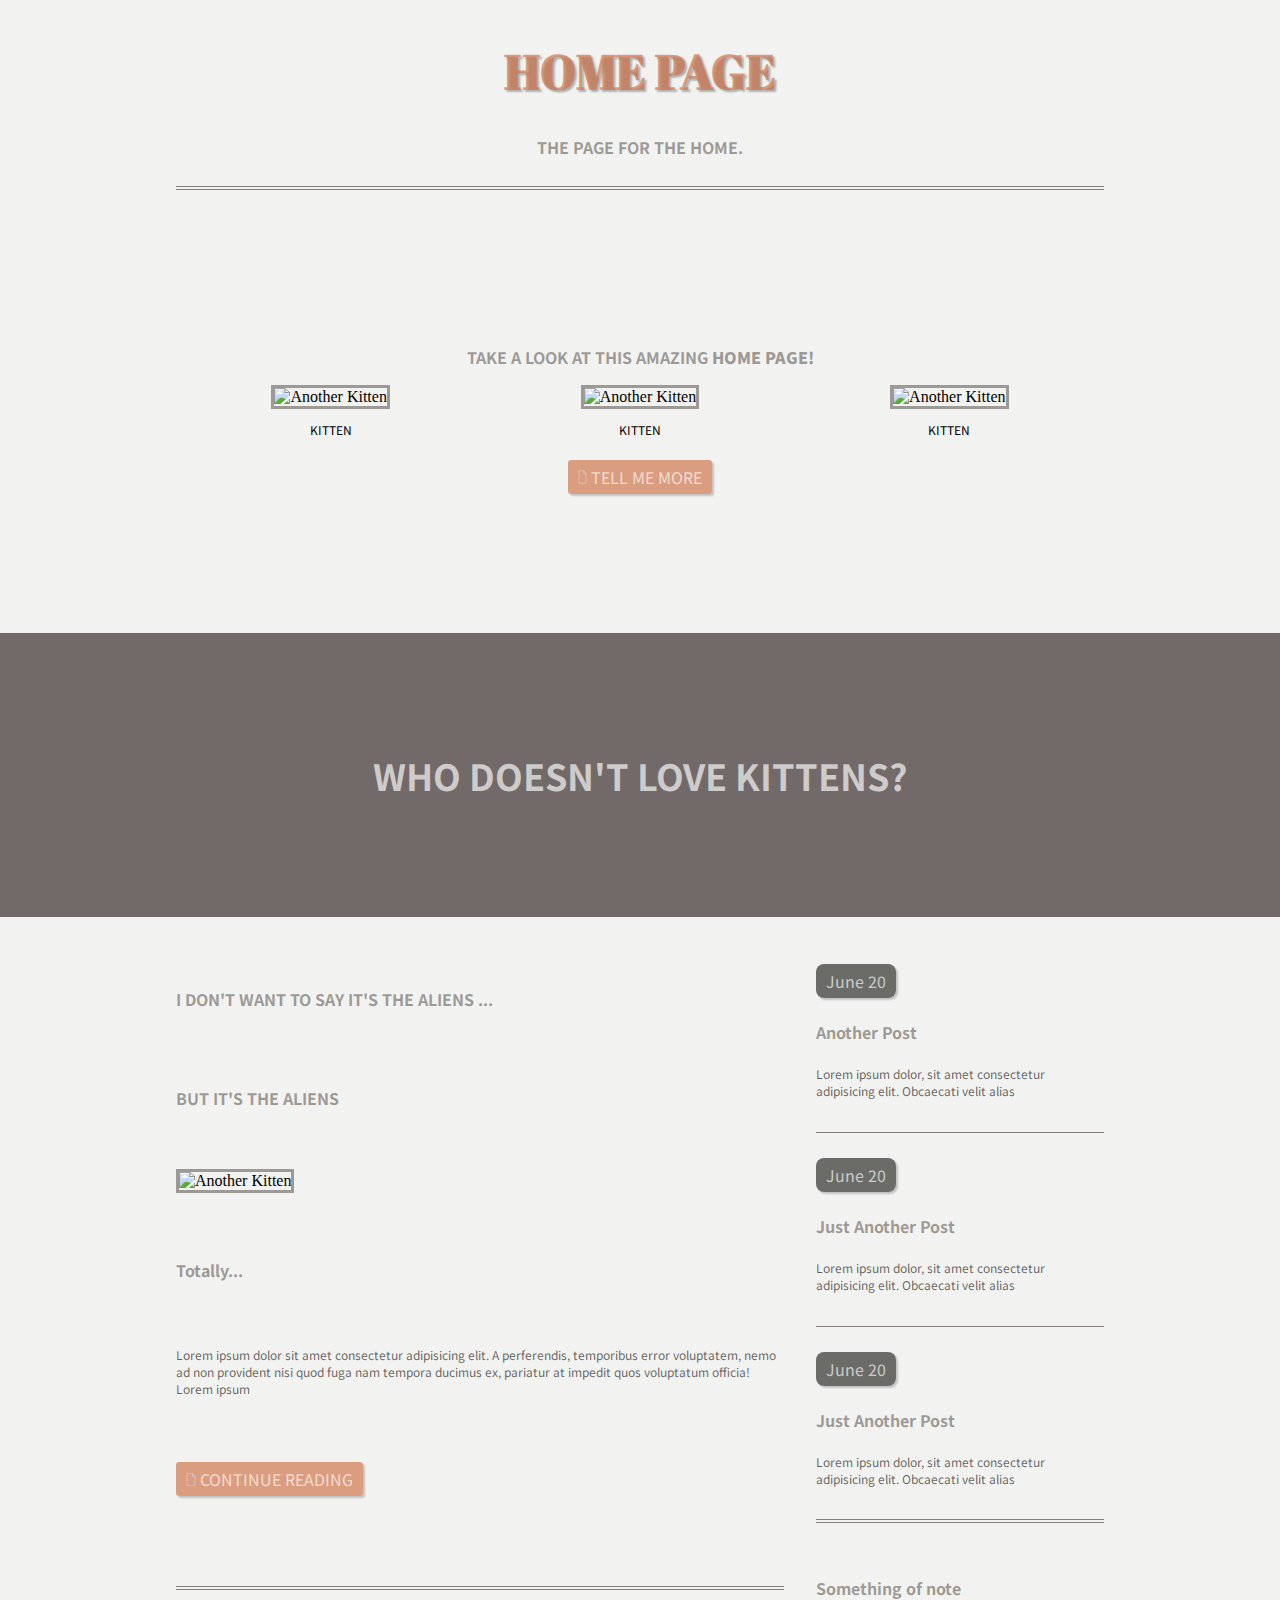
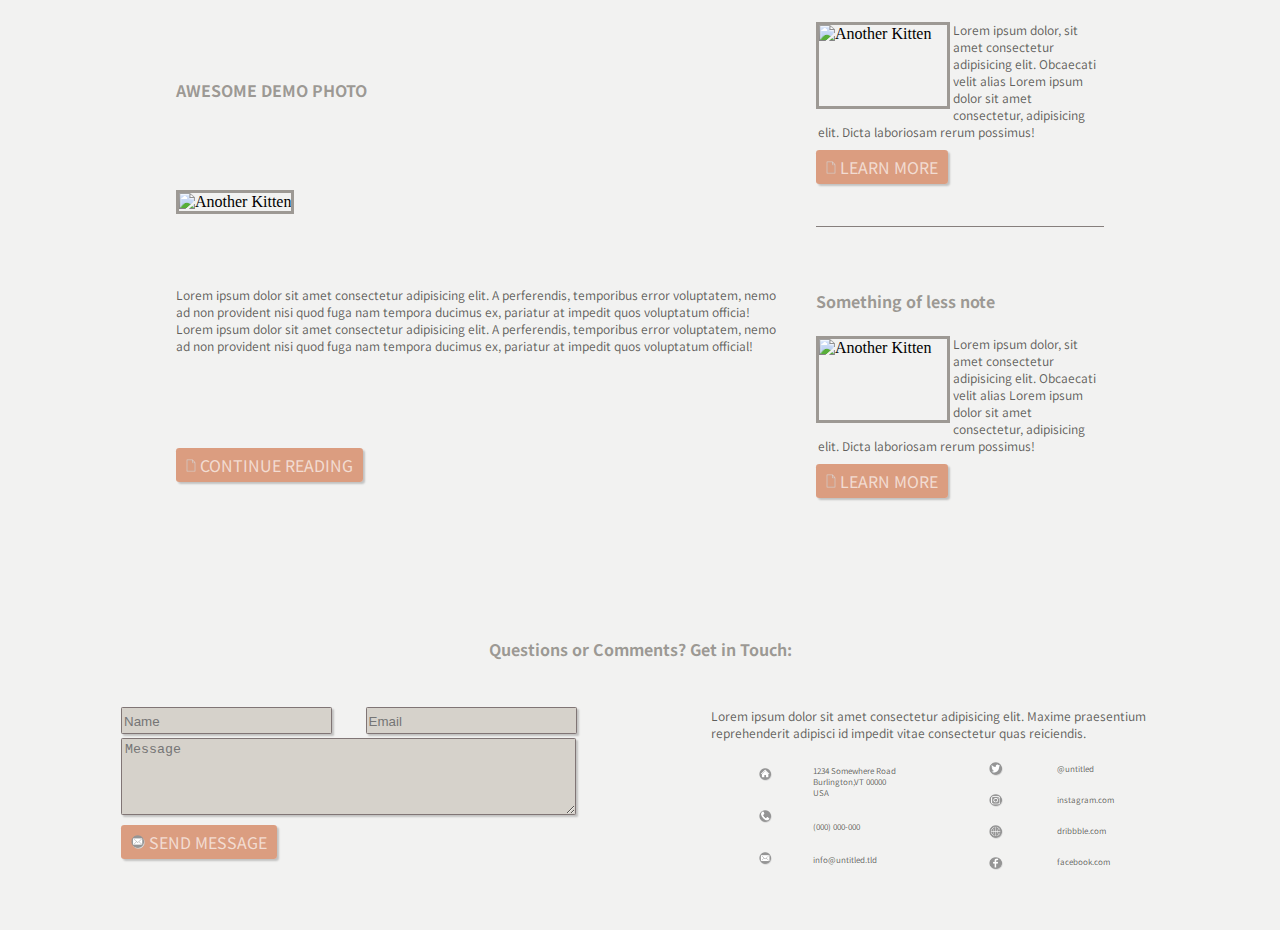
==== commit 2d4245af: "updates" ====
--- a/index.html
+++ b/index.html
@@ -49,13 +49,14 @@
       <div>
         <h3>BUT IT'S THE ALIENS</h3>
       </div>
-      <div><img class="image" id="image-content" src="https://placekitten.com/408/287" title="Another Kitten"
-          alt="Another Kitten"></div>
+      <div><img class="image-post" src="https://placekitten.com/408/287" title="Another Kitten" alt="Another Kitten">
+      </div>
       <div>
         <h4 id="h4-content">Totally...</h4>
       </div>
       <div>
-        <p class="parag">Lorem ipsum dolor sit amet consectetur adipisicing elit. A perferendis, temporibus error voluptatem, nemo ad
+        <p class="parag">Lorem ipsum dolor sit amet consectetur adipisicing elit. A perferendis, temporibus error
+          voluptatem, nemo ad
           non provident nisi quod fuga nam tempora ducimus ex, pariatur at impedit quos voluptatum officia! Lorem ipsum
         </p>
       </div>
@@ -66,9 +67,10 @@
     <div class="content-4">
       <div class=separation-content></div>
       <h3>AWESOME DEMO PHOTO</h3>
-      <div><img class="image" id="image-content" src="https://placekitten.com/408/287" title="Another Kitten"
-          alt="Another Kitten"></div>
-      <p class="parag">Lorem ipsum dolor sit amet consectetur adipisicing elit. A perferendis, temporibus error voluptatem, nemo ad
+      <div><img class="image-post" src="https://placekitten.com/408/287" title="Another Kitten" alt="Another Kitten">
+      </div>
+      <p class="parag">Lorem ipsum dolor sit amet consectetur adipisicing elit. A perferendis, temporibus error
+        voluptatem, nemo ad
         non provident nisi quod fuga nam tempora ducimus ex, pariatur at impedit quos voluptatum officia! Lorem ipsum
         dolor sit amet consectetur adipisicing elit. A perferendis, temporibus error voluptatem, nemo ad non provident
         nisi quod fuga nam tempora ducimus ex, pariatur at impedit quos voluptatum official!
@@ -82,20 +84,20 @@
           <div><a class="button-date" href="./post-only.html">June 20</a></div>
           <h4><a class="side-tittle" href="./post-only.html"> Another Post</a></h4>
           <p class="parag">Lorem ipsum dolor, sit amet consectetur adipisicing elit. Obcaecati velit alias</p>
-          <div class=separation-sidebar></div>
-        </div>
+        </div>
+        <div class=separation-sidebar></div>
         <div class="date-post">
           <div><a class="button-date" href="./post-only.html">June 20</a></div>
           <h4><a class="side-tittle" href="./post-only.html">Just Another Post</a></h4>
           <p class="parag">Lorem ipsum dolor, sit amet consectetur adipisicing elit. Obcaecati velit alias</p>
-          <div class=separation-sidebar></div>
-        </div>
+        </div>
+        <div class=separation-sidebar></div>
         <div class="date-post">
           <div><a class="button-date" href="./post-only.html">June 20</a></div>
           <h4><a class="side-tittle" href="./post-only.html">Just Another Post</a></h4>
           <p class="parag">Lorem ipsum dolor, sit amet consectetur adipisicing elit. Obcaecati velit alias</p>
-          <div class="separation-content"></div>
-        </div>
+        </div>
+        <div class="separation-content"></div>
       </div>
       <div class="flex-container-sidebar-something">
         <div class="blog-post">
@@ -110,9 +112,8 @@
           </div>
           <div><a class="cta" href="link to other page"><img class="image-cta" src="./button-img.png" title="CTA"> LEARN
               MORE</a></div>
-          <div class=separation-sidebar>
-          </div>
-        </div>
+        </div>
+        <div class=separation-sidebar></div>
         <div class=blog-post>
           <h4><a class="side-tittle" href="./post-only.html">Something of less note</a></h4>
           <div>
@@ -139,52 +140,65 @@
             <input class="name-email" type="text" placeholder="Name">
             <input class="name-email" type="text" placeholder="Email">
           </div>
-          <textarea class="name-email" id="message" placeholder="Message">
-            </textarea>
+          <textarea class="message" placeholder="Message"></textarea>
           <div><a class="cta" href="link to other page"><img class="image-cta" src="./footerlink-email.png" title="CTA">
               SEND MESSAGE</a></div>
         </div>
         <div class="contact-info">
-          <P class="parag">Lorem ipsum dolor sit amet consectetur adipisicing elit. Maxime praesentium reprehenderit adipisci id
+          <P class="parag">Lorem ipsum dolor sit amet consectetur adipisicing elit. Maxime praesentium reprehenderit
+            adipisci id
             impedit vitae consectetur quas reiciendis.</P>
           <div class="social">
             <div class="social-column1">
-              <div class="social-buttons">
-                <img class="image-cta" src="./footerlink-home.png" title="Address">
+              <div class="button-container">
+                <div class="social-buttons">
+                  <img class="image-cta" src="./footerlink-home.png" 
+                  title="Address">
+                </div>
+                <div class="social-buttons">
+                  <img class="image-cta" src="./footerlink-phone.png"
+                   title="Phone">
+                </div>
+                <div class="social-buttons">
+                  <img class="image-cta" src="./footerlink-email.png" 
+                  title="Email">
+                </div>
+              </div>
+              <div class="text-container">
                 <div class="address">
-                  <div class="parag">1234 Somewhere Road</div>
-                  <div class="parag">Burlington,VT 00000</div>
-                  <div class="parag">USA</div>
-                </div>
-              </div>
-              <div class="social-buttons">
-                <img class="image-cta" src="./footerlink-phone.png" title="Phone">
-                <div class="parag">(000) 000-000
-                </div>
-              </div>
-              <div class="social-buttons">
-                <img class="image-cta" src="./footerlink-email.png" title="Email">
-                <div class="parag">info@untitled.tld</div>
+                  <div class="social-text">1234 Somewhere Road</div>
+                  <div class="social-text">Burlington,VT 00000</div>
+                  <div class="social-text">USA</div>
+                </div>
+                <div class="social-text">(000) 000-000
+                </div>
+                <div class="social-text">info@untitled.tld</div>
               </div>
             </div>
             <div class="social-column2">
-              <div class="social-buttons">
-                <img class="image-cta" src="./footerlink-twitter.png" title="Twitter">
-                <div class="parag">@untitled
-                </div>
-              </div>
-              <div class="social-buttons">
-                <img class="image-cta" src="./footerlink-instagram.png" title="Instagram">
-                <div class="parag">instagram.com
-                </div>
-              </div>
-              <div class="social-buttons">
-                <img class="image-cta" src="./footerlink-dribbble.png" title="Dribbble">
-                <div class="parag">dribbble.com</div>
-              </div>
-              <div class="social-buttons">
-                <img class="image-cta" src="./footerlink-facebook.png" title="Facebook">
-                <div class="parag">facebook.com</div>
+              <div class="button-container">
+                <div class="social-buttons">
+                  <img class="image-cta" src="./footerlink-twitter.png" title="Twitter">
+                </div>
+                <div class="social-buttons">
+                  <img class="image-cta" src="./footerlink-instagram.png" title="Instagram">
+                </div>
+                <div class="social-buttons">
+                  <img class="image-cta" src="./footerlink-dribbble.png" title="Dribbble">
+                </div>
+                <div class="social-buttons">
+                  <img class="image-cta" src="./footerlink-facebook.png" title="Facebook">
+                </div>
+              </div>
+              <div class="text-container">
+                <div class="social-text">@untitled
+                </div>
+                <div class="social-text">instagram.com
+                </div>
+                <div class="social-text">dribbble.com
+                </div>
+                <div class="social-text">facebook.com
+                </div>
               </div>
             </div>
           </div>
--- a/style.css
+++ b/style.css
@@ -22,6 +22,21 @@
         "footer      footer     footer      footer       footer";
   }
 
+  .container-continue-reading {
+    display: grid;
+    background-color: rgba(236, 235, 234, 0.658);
+    grid-template-columns: 1.0fr 2fr 2fr 2fr 1.0fr;
+    grid-template-rows: 1fr 2fr 1.5fr 3fr 3fr 2fr;
+    grid-gap: 2rem;
+    grid-template-areas:
+        " .          header     header      header       ."
+        "  .         content-3  content-3   sidebar    ."
+        " .          content-3  content-3   sidebar    ."
+        ".           content-3  content-3   sidebar      ."
+        " .          content-3  content-3   sidebar      ."
+        "footer      footer     footer      footer       footer";
+  }
+
   /* elements */
   h1{
     color: rgba(207, 113, 70, 0.658);
@@ -71,7 +86,6 @@
 
   .separation-sidebar {
     border-top: rgb(134, 127, 125) 1px solid;
-    margin-top: 10px;
   }
 
  .div-h3{
@@ -98,15 +112,17 @@
     width: 16vw;
     height: 16vh;
     border:  rgba(112, 107, 100, 0.658) 1px solid;
-    border-width: 1px;
-  }
-
-  #image-content {
+    border-width: 3px;
+  }
+
+  .image-post{
+    border:  rgba(112, 107, 100, 0.658) 1px solid;
+    border-width: 3px;
     width: 100%;
     height: 30vh;
-    border:  rgba(112, 107, 100, 0.658);
-    border-width: 1px;
-  }
+  }
+
+
 
   #image-sidebar {
     float: left;
@@ -116,6 +132,8 @@
     margin-right: 3px;
   }
 
+ 
+
   .p-side{
     margin-top: 0;
     margin-bottom: 0;
@@ -127,7 +145,7 @@
     
   }
   
-
+/*buttons*/
   .cta {
     color: rgba(255, 254, 254, 0.658);
     font-family: 'Noto Sans JP', sans-serif;
@@ -141,6 +159,7 @@
     border-radius: .2em;
     box-shadow: 2px 2px 2px rgba(0,0,0,0.2);
     display: inline-block;
+    margin-top: 10px;
   }
 
   .button {
@@ -161,10 +180,10 @@
     border-radius: .5em;
     box-shadow: 2px 2px 2px rgba(0,0,0,0.2);
     display: inline-block;
+    margin-top: 5px;
   }
 
   .image-cta {
-    
     height: 1.5vh;
     border:  rgba(112, 107, 100, 0.658);
   }
@@ -190,7 +209,6 @@
     display: flex;
     flex-direction: column;
     justify-content: center;
-   
   }
 
   .content-2 {
@@ -202,7 +220,7 @@
     width: 100%;
     height: 100%;
     border:  rgba(112, 107, 100, 0.658);
-    border-width: 1px;
+    border-width: 5px;
   }
   
   .content-3 {
@@ -220,6 +238,8 @@
     justify-content: space-around;
     align-items: flex-start;
   }
+
+  /* sidebar classes and elements */
   
   .sidebar {
     grid-area: sidebar;
@@ -236,33 +256,39 @@
     height: 50%;
   }
 
-  .flex-container-sidebar-something {
-    display: flex;
-    flex-direction:column;
-    justify-content: space-around;
-    width: 100%;
-    height: 50%;
-  }
-
   .date-post {
     display:flex;
     flex-direction:column;
     justify-content: center;
   }
 
+  .flex-container-sidebar-something {
+    display: flex;
+    flex-direction:column;
+    justify-content: space-around;
+    width: 100%;
+    height: 50%;
+  }
+
   .blog-post {
     display:flex;
     flex-direction:column;
     justify-content: center;
   }
 
-  
+  /* footer classes and elements */
   .footer {
     grid-area: footer;
-    border: 1px solid black;
-    display: flex;
-    flex-direction:column;
-    justify-content: center;
+    display: flex;
+    flex-direction:column;
+    justify-content: center;
+  }
+
+  .flex-container-footer {
+    display: flex;
+    flex-direction:row;
+    justify-content: space-around;
+    height: 40%;
   }
 
   .tittle-footer {
@@ -271,38 +297,26 @@
     justify-content: center;
     align-content: center;
     text-align: center;
-  }
-  
-
-  .flex-container-footer {
-    display: flex;
-    flex-direction:row;
-    justify-content: center;
-  }
-
+    margin-bottom: 30px;
+  }
+  
+  /* form elements */
   .form {
     display: flex;
     flex-direction:column;
     justify-content: space-around;
-    width: 30vw;
-    align-items: flex-start;
-    margin-right: 10px;
-  }
-
-  .contact-info {
-    display:flex;
-    flex-direction:column;
-    justify-content: flex-start;
-    width: 30vw;
-    align-items: flex-start;
-    margin-left: 10px;
-}
+    width: 35vw;
+    align-items: flex-start;
+    margin-left: 50px;
+  }
+
 
   .name-email-container {
     display: flex;
     flex-direction:row;
     justify-content: space-between;
-    width: 100%;
+    width: 101.7%;
+    margin-bottom: 5px;
   }
 
   .name-email {
@@ -316,50 +330,111 @@
     box-shadow: 2px 2px 2px rgba(0,0,0,0.2);
     color: rgb(71, 56, 56);
     padding-top: 3px;
+  }
+  
+  .message {
+    border: rgb(128, 117, 117) 1px solid;
+    background-color: rgb(214, 210, 203);
+    text-align: left;
+    border-width: .5px;
+    border-radius: .1em;
+    box-shadow: 2px 2px 2px rgba(0,0,0,0.2);
+    color: rgb(71, 56, 56);
+    padding-top: 3px;
     padding-left: 3px;
-  }
-
-  #message {
-    width: 100%;
-    height: 40%;
-  }
-
+    width: 100%;
+    height: 50%;
+    margin-top: 5px;
+  }
+
+  /* contact and social elements */
+
+  .contact-info {
+    display:flex;
+    flex-direction:column;
+    justify-content: flex-start;
+    width: 35vw;
+    align-items: flex-start;
+    margin-right: 50px;
+}
+  
   .social {
     display: flex;
     flex-direction:row;
     justify-content:space-around;
     width: 100%;
-  }
-
-  .social-column1 {
-    display: flex;
-    flex-direction:column;
-    justify-content: center
-  }
-
-  .social-column2 {
-    display: flex;
-    flex-direction:column;
-    justify-content: center
-  }
-
-  .social-buttons {
-    display: flex;
-    flex-direction: row;
-    justify-content: space-between;
-  }
-
-  .class-address{
-    display: flex;
-    flex-direction: column;
-    justify-content: flex-end;
   }
 
   .parag{
     color: rgba(20, 18, 15, 0.658);
     font-family: 'Noto Sans JP', sans-serif;
     font-size: 12px;
-  }
+    margin-top: 0;
+  }
+
+  .social-text{
+    color: rgba(20, 18, 15, 0.658);
+    font-family: 'Noto Sans JP', sans-serif;
+    font-size: 8px;
+    margin-top: 0;
+  }
+
+  .social-column1 {
+    display: flex;
+    flex-direction:row;
+    justify-content: space-around;
+    width: 40%;
+    align-items: flex-start;
+    height: 100%;
+  }
+
+  .social-column2 {
+    display: flex;
+    flex-direction:row;
+    justify-content: space-around;
+    width: 40%;
+    align-items: flex-start;
+    height: 100%;
+  }
+
+  .social-buttons {
+    display: flex;
+    flex-direction: column;
+    justify-content: space-around;
+    padding: 2px;
+    height: 110%;
+    padding: 9px;
+  }
+
+  .text-container {
+    display: flex;
+    flex-direction: column;
+    justify-content: space-around;
+    text-align:right;
+    height: 98%;
+    align-items: flex-start;
+  }
+
+  .button-container {
+    display: flex;
+    flex-direction: column;
+    justify-content: space-around;
+    text-align:right;
+    height: 100%;
+    align-items: flex-end;
+  }
+
+  .address{
+    display: flex;
+    flex-direction: column;
+    justify-content: flex-start;
+    align-items: flex-start;
+  }
+
+
+
+
+  
 
  
 
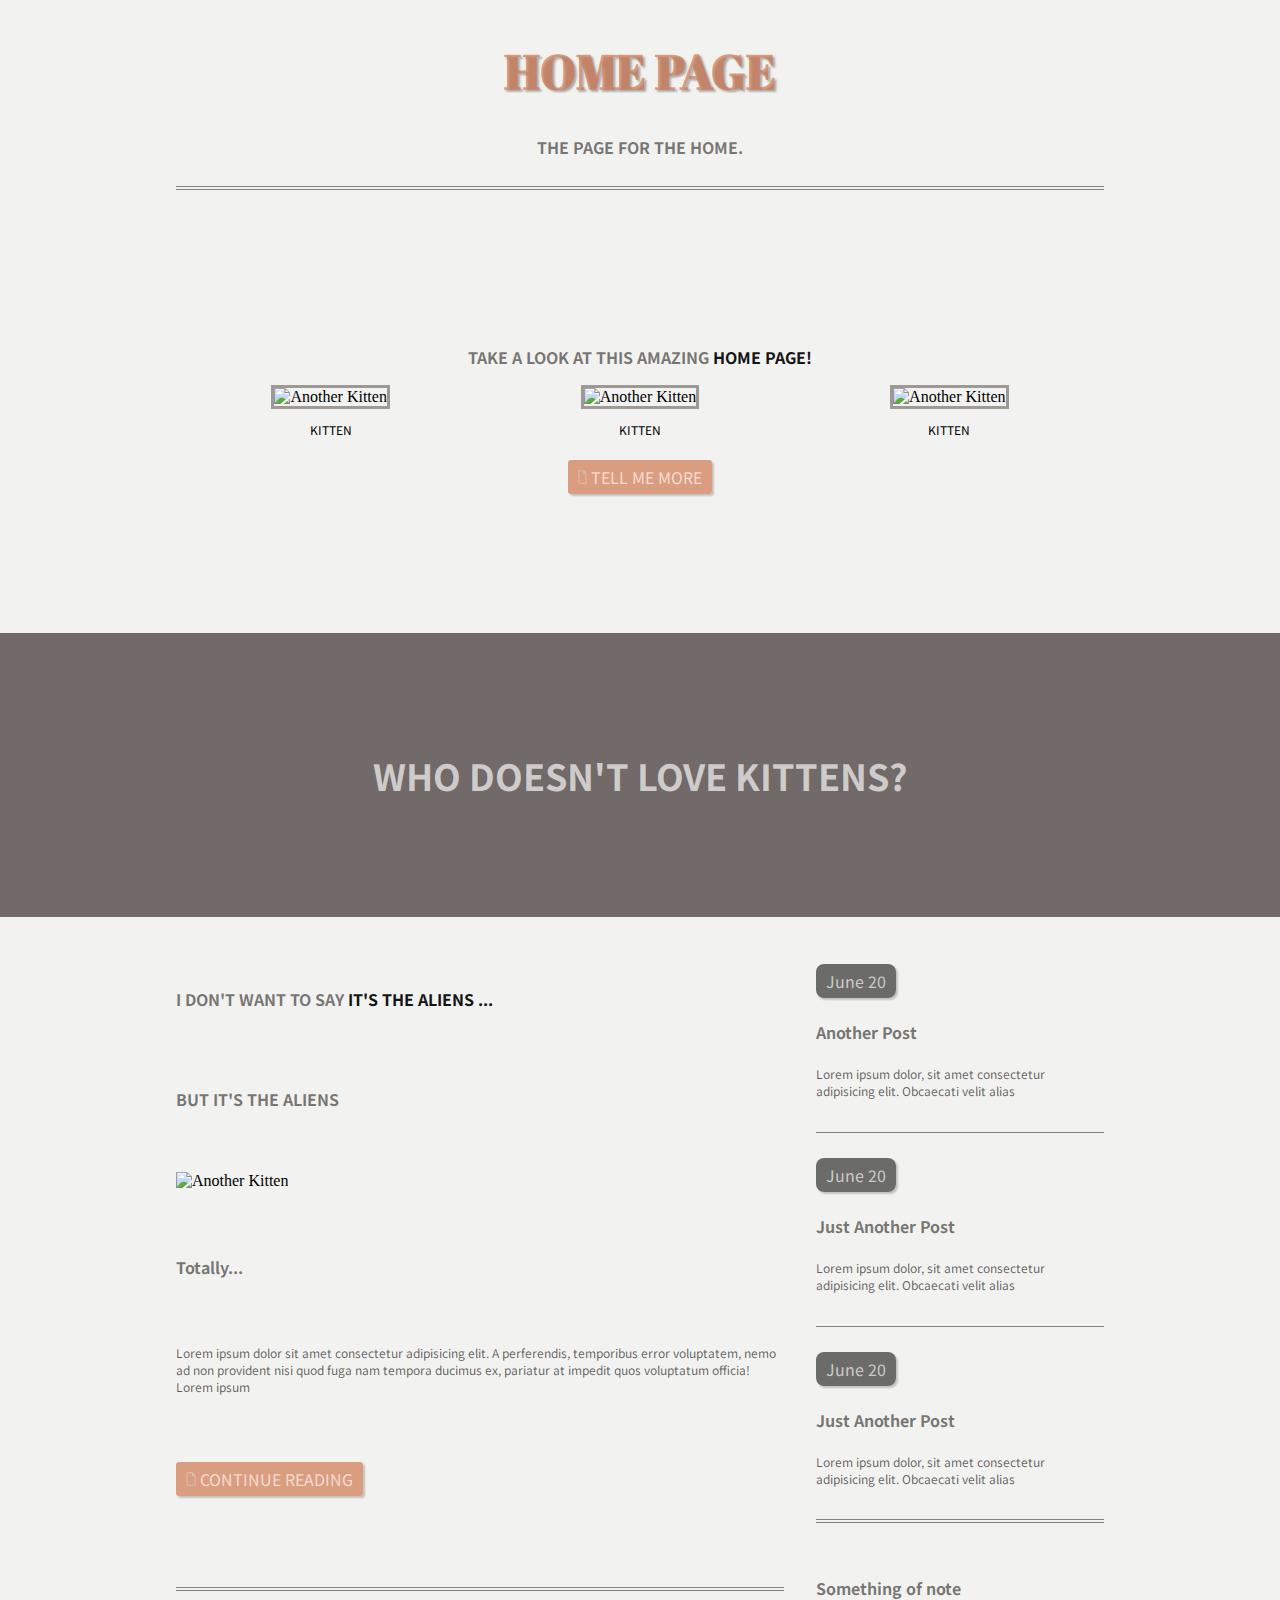
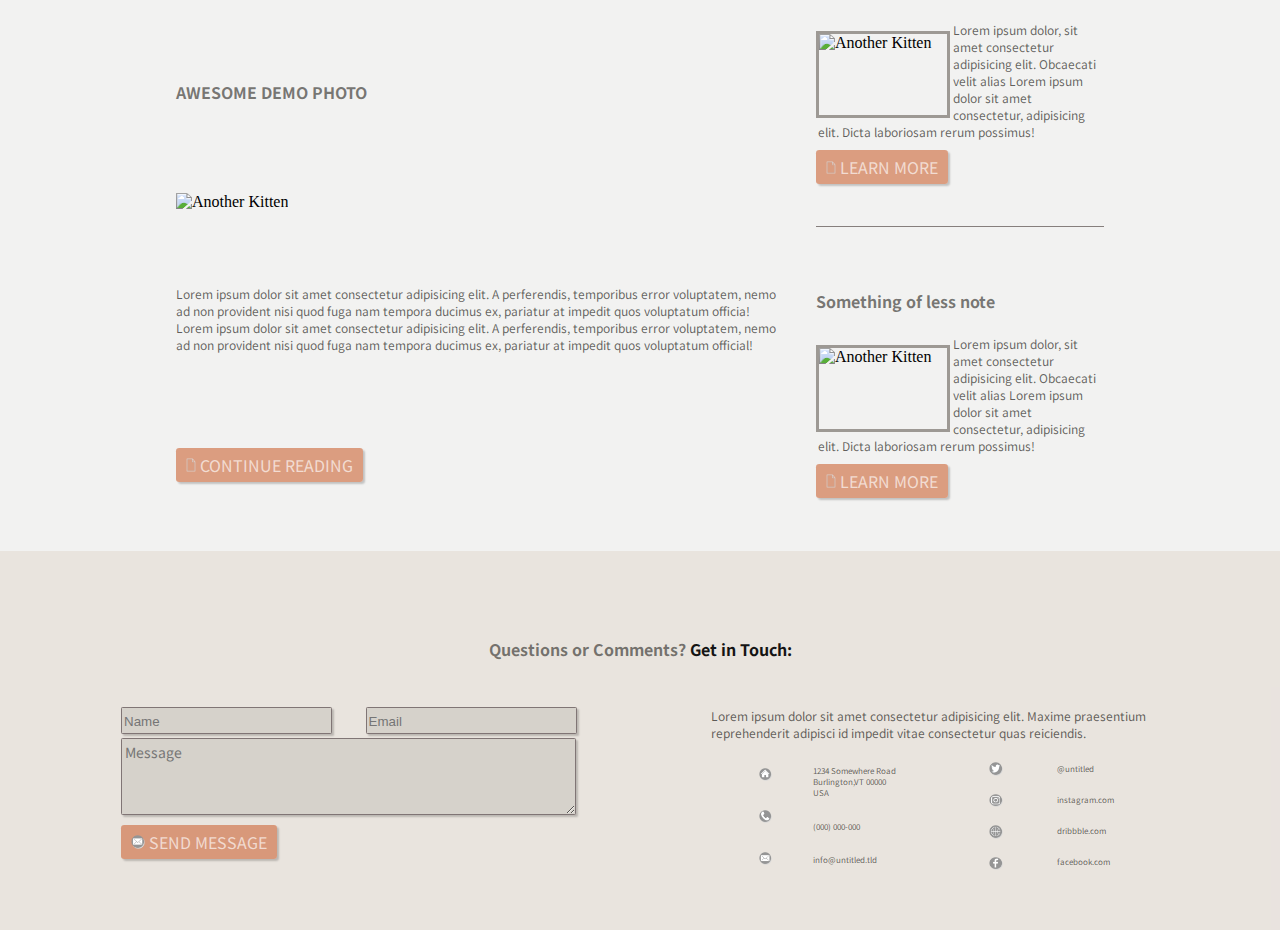
==== commit 1bf07e4a: "more updates" ====
--- a/index.html
+++ b/index.html
@@ -20,7 +20,7 @@
       <div class=separation-content></div>
     </div>
     <div class="content-1">
-      <h3 class="div-h3">TAKE A LOOK AT THIS AMAZING <b>HOME PAGE!</b></h3>
+      <h3 class="div-h3"><span>TAKE A LOOK AT THIS AMAZING</span><span id="dark"> HOME PAGE!</span></h3>
       <div class="images-container-content1">
         <div class="image-wrapper-content-1">
           <img class="image" src="https://placekitten.com/408/287" title="Another Kitten" alt="Another Kitten">
@@ -36,7 +36,7 @@
         </div>
       </div>
       <div class="button">
-        <a class="cta" href="link to other page"><img class="image-cta" src="./button-img.png" title="CTA"> TELL ME
+        <a class="cta" href="./continue-reading.html"><img class="image-cta" src="./button-img.png" title="CTA"> TELL ME
           MORE</a></div>
     </div>
     <div class="content-2">
@@ -44,7 +44,7 @@
     </div>
     <div class="content-3">
       <div>
-        <h3>I DON'T WANT TO SAY IT'S THE ALIENS ...</h3>
+        <h3><span>I DON'T WANT TO SAY</span><span id="dark"> IT'S THE ALIENS ...</span></h3>
       </div>
       <div>
         <h3>BUT IT'S THE ALIENS</h3>
@@ -60,7 +60,7 @@
           non provident nisi quod fuga nam tempora ducimus ex, pariatur at impedit quos voluptatum officia! Lorem ipsum
         </p>
       </div>
-      <div><a class="cta" href="link to other page"><img class="image-cta" src="./button-img.png" title="CTA"> CONTINUE
+      <div><a class="cta" href="./continue-reading.html"><img class="image-cta" src="./button-img.png" title="CTA"> CONTINUE
           READING</a></div>
     </div>
 
@@ -75,33 +75,33 @@
         dolor sit amet consectetur adipisicing elit. A perferendis, temporibus error voluptatem, nemo ad non provident
         nisi quod fuga nam tempora ducimus ex, pariatur at impedit quos voluptatum official!
       </p>
-      <div><a class="cta" href="link to other page"><img class="image-cta" src="./button-img.png" title="CTA"> CONTINUE
+      <div><a class="cta" href="./continue-reading.html"><img class="image-cta" src="./button-img.png" title="CTA"> CONTINUE
           READING</a></div>
     </div>
     <div class="sidebar">
       <div class="flex-container-sidebar-dates">
         <div class="date-post">
-          <div><a class="button-date" href="./post-only.html">June 20</a></div>
-          <h4><a class="side-tittle" href="./post-only.html"> Another Post</a></h4>
+          <div><a class="button-date" href="./blog-post.html">June 20</a></div>
+          <h4><a class="side-tittle" id="t-1" href="./blog-post.html"> Another Post</a></h4>
           <p class="parag">Lorem ipsum dolor, sit amet consectetur adipisicing elit. Obcaecati velit alias</p>
         </div>
         <div class=separation-sidebar></div>
         <div class="date-post">
-          <div><a class="button-date" href="./post-only.html">June 20</a></div>
-          <h4><a class="side-tittle" href="./post-only.html">Just Another Post</a></h4>
+          <div><a class="button-date" href="./blog-post.html">June 20</a></div>
+          <h4><a class="side-tittle" id="t-1" href="./blog-post.html">Just Another Post</a></h4>
           <p class="parag">Lorem ipsum dolor, sit amet consectetur adipisicing elit. Obcaecati velit alias</p>
         </div>
         <div class=separation-sidebar></div>
         <div class="date-post">
-          <div><a class="button-date" href="./post-only.html">June 20</a></div>
-          <h4><a class="side-tittle" href="./post-only.html">Just Another Post</a></h4>
+          <div><a class="button-date" href="./blog-post.html">June 20</a></div>
+          <h4><a class="side-tittle" id="t-1" href="./blog-post.html">Just Another Post</a></h4>
           <p class="parag">Lorem ipsum dolor, sit amet consectetur adipisicing elit. Obcaecati velit alias</p>
         </div>
         <div class="separation-content"></div>
       </div>
       <div class="flex-container-sidebar-something">
         <div class="blog-post">
-          <h4><a class="side-tittle" href="./post-only.html">Something of note</a></h4>
+          <h4><a class="side-tittle" id="t-1" href="./learn-more.html">Something of note</a></h4>
           <div>
             <img class="image" id="image-sidebar" src="https://placekitten.com/408/287" title="Another Kitten"
               alt="Another Kitten">
@@ -110,12 +110,12 @@
               amet
               consectetur, adipisicing elit. Dicta laboriosam rerum possimus!</p>
           </div>
-          <div><a class="cta" href="link to other page"><img class="image-cta" src="./button-img.png" title="CTA"> LEARN
+          <div><a class="cta" href="learn-more.html"><img class="image-cta" src="./button-img.png" title="CTA"> LEARN
               MORE</a></div>
         </div>
         <div class=separation-sidebar></div>
         <div class=blog-post>
-          <h4><a class="side-tittle" href="./post-only.html">Something of less note</a></h4>
+          <h4><a class="side-tittle" id="t-1" href="./learn-more.html">Something of less note</a></h4>
           <div>
             <img class="image" id="image-sidebar" src="https://placekitten.com/408/287" title="Another Kitten"
               alt="Another Kitten">
@@ -123,7 +123,7 @@
               ipsum dolor sit amet
               consectetur, adipisicing elit. Dicta laboriosam rerum possimus!</p>
           </div>
-          <div><a class="cta" href="link to other page"><img class="image-cta" src="./button-img.png" title="CTA"> LEARN
+          <div><a class="cta" href="learn-more.html"><img class="image-cta" src="./button-img.png" title="CTA"> LEARN
               MORE</a></div>
         </div>
       </div>
@@ -132,12 +132,13 @@
 
     <div class="footer">
       <div class="tittle-footer">
-        <h3>Questions or Comments? Get in Touch:</h3>
+        <h3><span>Questions or Comments?</span><span id="dark"> Get in Touch:</span></h3>
       </div>
       <div class="flex-container-footer">
         <div class="form">
           <div class="name-email-container">
-            <input class="name-email" type="text" placeholder="Name">
+            <input 
+            class="name-email" type="text" placeholder="Name">
             <input class="name-email" type="text" placeholder="Email">
           </div>
           <textarea class="message" placeholder="Message"></textarea>
--- a/style.css
+++ b/style.css
@@ -1,7 +1,30 @@
 body{
     margin: 0
 }
-A:hover { COLOR: rgb(77, 33, 8); TEXT-DECORATION: none; font-weight: none }
+
+.cta:hover{
+  background: rgba(192, 157, 116, 0.781);
+}
+
+.name-email:hover{
+  background: white
+}
+
+.message:hover{
+  background: white
+}
+
+.button-date:hover{
+  background: rgba(138, 135, 135, 0.808)
+}
+
+#t-1:hover{
+  color: red;
+}
+
+#dark{
+  color: rgb(20, 20, 20);
+}
 
 a {
   text-decoration: none;
@@ -37,6 +60,35 @@
         "footer      footer     footer      footer       footer";
   }
 
+  .container-learn-more {
+    display: grid;
+    background-color: rgba(236, 235, 234, 0.658);
+    grid-template-columns: 1.0fr 2fr 2fr 2fr 1.0fr;
+    grid-template-rows: 1fr 2fr 1.5fr 3fr 2fr;
+    grid-gap: 2rem;
+    grid-template-areas:
+        " .          header     header      header       ."
+        "  .         sidebar  content-3   content-3    ."
+        " .          sidebar  content-3   content-3    ."
+        ".           sidebar  content-3   content-3      ."
+        "footer      footer     footer      footer       footer";
+  }
+
+  .container-blog-post {
+    display: grid;
+    background-color: rgba(236, 235, 234, 0.658);
+    grid-template-columns: 1.0fr 1.5fr 1.5fr 1.5fr 1.0fr;
+    grid-template-rows: 1fr 2fr 1.5fr 3fr 3fr 2fr;
+    grid-gap: 2rem;
+    grid-template-areas:
+        " .          header     header      header       ."
+        "  .         content-3  content-3   content-3    ."
+        " .          content-3  content-3   content-3    ."
+        ".           content-3  content-3   content-3      ."
+        " .          content-3  content-3   content-3      ."
+        "footer      footer     footer      footer       footer";
+  }
+
   /* elements */
   h1{
     color: rgba(207, 113, 70, 0.658);
@@ -55,24 +107,24 @@
   }
 
   h3{
-    color: rgba(112, 107, 100, 0.658);
+    color: rgba(56, 54, 50, 0.658);
     font-family: 'Noto Sans JP', sans-serif;
     font-size: 16px;
   }
 
   h4{
-    color: rgba(112, 107, 100, 0.658);
+    color: rgba(56, 54, 50, 0.658);
     font-family: 'Noto Sans JP', sans-serif;
     font-size: 16px;
   }
 
   .side-tittle{
-    color: rgba(112, 107, 100, 0.658);
+    color: rgba(56, 54, 50, 0.658);
     font-family: 'Noto Sans JP', sans-serif;
     font-size: 16px;
   }
   #h4-section{
-    color: rgba(112, 107, 100, 0.658);
+    color: rgba(56, 54, 50, 0.658);
     font-family: 'Noto Sans JP', sans-serif;
     font-size: 16px;
     text-align:center;
@@ -98,11 +150,12 @@
     margin: 5px;
   }
   
-  /* Classes*/
+  
   .header {
     grid-area: header;
   }
 
+  /* Images*/
   .image-caption {
     font-family: 'Noto Sans JP', sans-serif;
     font-size: 12px;
@@ -115,24 +168,34 @@
     border-width: 3px;
   }
 
-  .image-post{
+  .image-blog{
     border:  rgba(112, 107, 100, 0.658) 1px solid;
     border-width: 3px;
     width: 100%;
     height: 30vh;
   }
 
-
+  .image-blog-post{
+    border:  rgba(112, 107, 100, 0.658) 1px solid;
+    border-width: 3px;
+    width: 220%;
+    height: 70vh;
+  }
+
+  .image-cr{
+    border:  rgba(112, 107, 100, 0.658) 1px solid;
+    border-width: 3px;
+    width: 150%;
+    height: 50vh;
+  }
 
   #image-sidebar {
     float: left;
     width: 10vw;
     height: 9vh;
-    margin-top: 1px;
+    margin-top: 10px;
     margin-right: 3px;
   }
-
- 
 
   .p-side{
     margin-top: 0;
@@ -282,6 +345,7 @@
     display: flex;
     flex-direction:column;
     justify-content: center;
+    background-color: rgba(228, 220, 213, 0.658);
   }
 
   .flex-container-footer {
@@ -345,6 +409,9 @@
     width: 100%;
     height: 50%;
     margin-top: 5px;
+    color: rgba(112, 107, 100, 0.658);
+    font-family: 'Noto Sans JP', sans-serif;
+    font-size: 14px;
   }
 
   /* contact and social elements */
@@ -431,6 +498,8 @@
     align-items: flex-start;
   }
 
+  
+
 
 
 
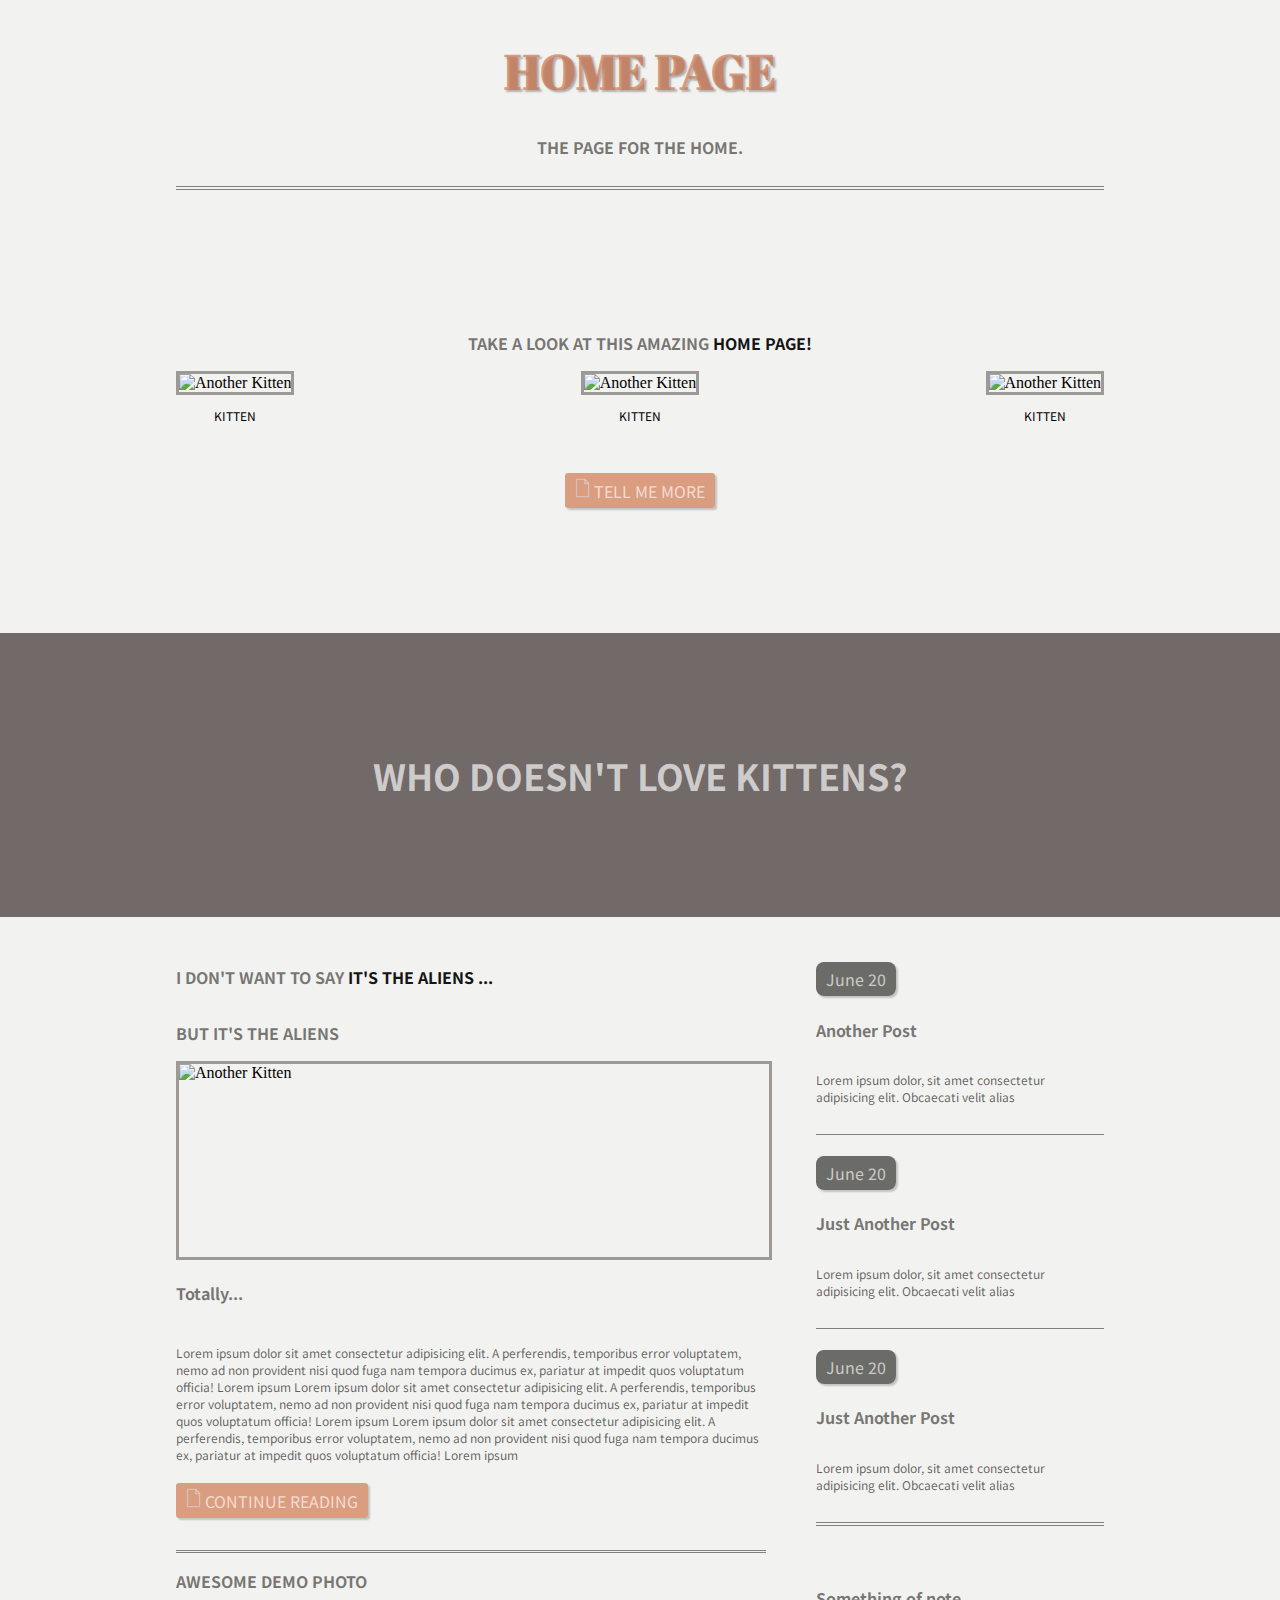
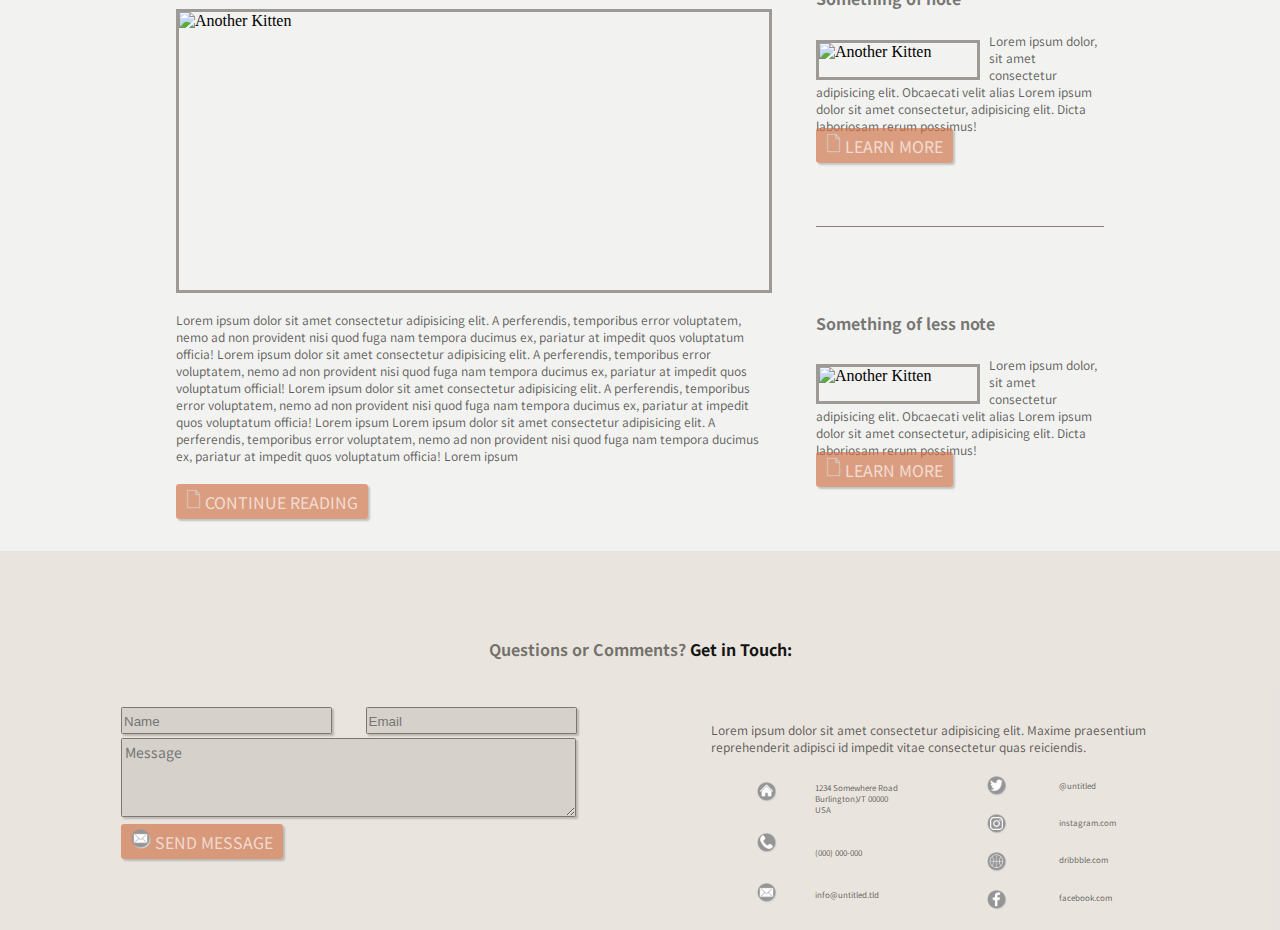
==== commit e544831b: "styling updates" ====
--- a/index.html
+++ b/index.html
@@ -36,46 +36,47 @@
         </div>
       </div>
       <div class="button">
-        <a class="cta" href="./continue-reading.html"><img class="image-cta" src="./button-img.png" title="CTA"> TELL ME
+        <a class="cta" href="./continue-reading.html"><img class="image-cta" src="./icon-images/button-img.png"
+            title="CTA"> TELL ME
           MORE</a></div>
     </div>
     <div class="content-2">
       <h2>WHO DOESN'T LOVE KITTENS?</h2>
     </div>
     <div class="content-3">
-      <div>
-        <h3><span>I DON'T WANT TO SAY</span><span id="dark"> IT'S THE ALIENS ...</span></h3>
-      </div>
-      <div>
-        <h3>BUT IT'S THE ALIENS</h3>
-      </div>
-      <div><img class="image-post" src="https://placekitten.com/408/287" title="Another Kitten" alt="Another Kitten">
-      </div>
-      <div>
-        <h4 id="h4-content">Totally...</h4>
-      </div>
-      <div>
-        <p class="parag">Lorem ipsum dolor sit amet consectetur adipisicing elit. A perferendis, temporibus error
-          voluptatem, nemo ad
-          non provident nisi quod fuga nam tempora ducimus ex, pariatur at impedit quos voluptatum officia! Lorem ipsum
-        </p>
-      </div>
-      <div><a class="cta" href="./continue-reading.html"><img class="image-cta" src="./button-img.png" title="CTA"> CONTINUE
+      <h3><span>I DON'T WANT TO SAY</span><span id="dark"> IT'S THE ALIENS ...</span></h3>
+      <h3>BUT IT'S THE ALIENS</h3>
+      <img class="image-post" src="https://placekitten.com/408/287" title="Another Kitten" alt="Another Kitten">
+      <h4 id="h4-content">Totally...</h4>
+      <p class="parag">Lorem ipsum dolor sit amet consectetur adipisicing elit. A perferendis, temporibus error
+        voluptatem, nemo ad
+        non provident nisi quod fuga nam tempora ducimus ex, pariatur at impedit quos voluptatum officia! Lorem ipsum Lorem ipsum dolor sit amet consectetur adipisicing elit. A perferendis, temporibus error
+        voluptatem, nemo ad
+        non provident nisi quod fuga nam tempora ducimus ex, pariatur at impedit quos voluptatum officia! Lorem ipsum Lorem ipsum dolor sit amet consectetur adipisicing elit. A perferendis, temporibus error
+        voluptatem, nemo ad
+        non provident nisi quod fuga nam tempora ducimus ex, pariatur at impedit quos voluptatum officia! Lorem ipsum
+      </p>
+      <div><a class="cta" href="./continue-reading.html"><img class="image-cta" src="./icon-images/button-img.png"
+            title="CTA"> CONTINUE
           READING</a></div>
     </div>
 
     <div class="content-4">
       <div class=separation-content></div>
       <h3>AWESOME DEMO PHOTO</h3>
-      <div><img class="image-post" src="https://placekitten.com/408/287" title="Another Kitten" alt="Another Kitten">
-      </div>
+      <img class="image-post" src="https://placekitten.com/408/287" title="Another Kitten" alt="Another Kitten">
       <p class="parag">Lorem ipsum dolor sit amet consectetur adipisicing elit. A perferendis, temporibus error
         voluptatem, nemo ad
         non provident nisi quod fuga nam tempora ducimus ex, pariatur at impedit quos voluptatum officia! Lorem ipsum
         dolor sit amet consectetur adipisicing elit. A perferendis, temporibus error voluptatem, nemo ad non provident
-        nisi quod fuga nam tempora ducimus ex, pariatur at impedit quos voluptatum official!
+        nisi quod fuga nam tempora ducimus ex, pariatur at impedit quos voluptatum official! Lorem ipsum dolor sit amet consectetur adipisicing elit. A perferendis, temporibus error
+        voluptatem, nemo ad
+        non provident nisi quod fuga nam tempora ducimus ex, pariatur at impedit quos voluptatum officia! Lorem ipsum Lorem ipsum dolor sit amet consectetur adipisicing elit. A perferendis, temporibus error
+        voluptatem, nemo ad
+        non provident nisi quod fuga nam tempora ducimus ex, pariatur at impedit quos voluptatum officia! Lorem ipsum
       </p>
-      <div><a class="cta" href="./continue-reading.html"><img class="image-cta" src="./button-img.png" title="CTA"> CONTINUE
+      <div><a class="cta" href="./continue-reading.html"><img class="image-cta" src="./icon-images/button-img.png"
+            title="CTA"> CONTINUE
           READING</a></div>
     </div>
     <div class="sidebar">
@@ -110,7 +111,8 @@
               amet
               consectetur, adipisicing elit. Dicta laboriosam rerum possimus!</p>
           </div>
-          <div><a class="cta" href="learn-more.html"><img class="image-cta" src="./button-img.png" title="CTA"> LEARN
+          <div><a class="cta" href="learn-more.html"><img class="image-cta" src="./icon-images/button-img.png"
+                title="CTA"> LEARN
               MORE</a></div>
         </div>
         <div class=separation-sidebar></div>
@@ -123,7 +125,8 @@
               ipsum dolor sit amet
               consectetur, adipisicing elit. Dicta laboriosam rerum possimus!</p>
           </div>
-          <div><a class="cta" href="learn-more.html"><img class="image-cta" src="./button-img.png" title="CTA"> LEARN
+          <div><a class="cta" href="learn-more.html"><img class="image-cta" src="./icon-images/button-img.png"
+                title="CTA"> LEARN
               MORE</a></div>
         </div>
       </div>
@@ -137,12 +140,12 @@
       <div class="flex-container-footer">
         <div class="form">
           <div class="name-email-container">
-            <input 
-            class="name-email" type="text" placeholder="Name">
+            <input class="name-email" type="text" placeholder="Name">
             <input class="name-email" type="text" placeholder="Email">
           </div>
           <textarea class="message" placeholder="Message"></textarea>
-          <div><a class="cta" href="link to other page"><img class="image-cta" src="./footerlink-email.png" title="CTA">
+          <div><a class="cta" href="link to other page"><img class="image-cta" src="./icon-images/footerlink-email.png"
+                title="CTA">
               SEND MESSAGE</a></div>
         </div>
         <div class="contact-info">
@@ -153,16 +156,13 @@
             <div class="social-column1">
               <div class="button-container">
                 <div class="social-buttons">
-                  <img class="image-cta" src="./footerlink-home.png" 
-                  title="Address">
-                </div>
-                <div class="social-buttons">
-                  <img class="image-cta" src="./footerlink-phone.png"
-                   title="Phone">
-                </div>
-                <div class="social-buttons">
-                  <img class="image-cta" src="./footerlink-email.png" 
-                  title="Email">
+                  <img class="image-cta" src="./icon-images/footerlink-home.png" title="Address">
+                </div>
+                <div class="social-buttons">
+                  <img class="image-cta" src="./icon-images/footerlink-phone.png" title="Phone">
+                </div>
+                <div class="social-buttons">
+                  <img class="image-cta" src="./icon-images/footerlink-email.png" title="Email">
                 </div>
               </div>
               <div class="text-container">
@@ -179,16 +179,16 @@
             <div class="social-column2">
               <div class="button-container">
                 <div class="social-buttons">
-                  <img class="image-cta" src="./footerlink-twitter.png" title="Twitter">
-                </div>
-                <div class="social-buttons">
-                  <img class="image-cta" src="./footerlink-instagram.png" title="Instagram">
-                </div>
-                <div class="social-buttons">
-                  <img class="image-cta" src="./footerlink-dribbble.png" title="Dribbble">
-                </div>
-                <div class="social-buttons">
-                  <img class="image-cta" src="./footerlink-facebook.png" title="Facebook">
+                  <img class="image-cta" src="./icon-images/footerlink-twitter.png" title="Twitter">
+                </div>
+                <div class="social-buttons">
+                  <img class="image-cta" src="./icon-images/footerlink-instagram.png" title="Instagram">
+                </div>
+                <div class="social-buttons">
+                  <img class="image-cta" src="./icon-images/footerlink-dribbble.png" title="Dribbble">
+                </div>
+                <div class="social-buttons">
+                  <img class="image-cta" src="./icon-images/footerlink-facebook.png" title="Facebook">
                 </div>
               </div>
               <div class="text-container">
--- a/style.css
+++ b/style.css
@@ -1,3 +1,5 @@
+/* ----------------------------- main properties ---------------------------- */
+
 body{
     margin: 0
 }
@@ -29,7 +31,11 @@
 a {
   text-decoration: none;
 }
-/* Code for Grid */
+
+/* -------------------------------------------------------------------------- */
+/*                                    Grids                                   */
+/* -------------------------------------------------------------------------- */
+
 .container {
     display: grid;
     background-color: rgba(236, 235, 234, 0.658);
@@ -89,7 +95,8 @@
         "footer      footer     footer      footer       footer";
   }
 
-  /* elements */
+/* -------------------------------- elements -------------------------------- */
+
   h1{
     color: rgba(207, 113, 70, 0.658);
     font-family:'Abril Fatface', cursive;
@@ -118,17 +125,14 @@
     font-size: 16px;
   }
 
+/* --------------------------------- Sidebar -------------------------------- */
+
   .side-tittle{
     color: rgba(56, 54, 50, 0.658);
     font-family: 'Noto Sans JP', sans-serif;
     font-size: 16px;
   }
-  #h4-section{
-    color: rgba(56, 54, 50, 0.658);
-    font-family: 'Noto Sans JP', sans-serif;
-    font-size: 16px;
-    text-align:center;
-  }
+  
   .separation-content {
     border-top: rgb(134, 127, 125) 1px solid;
     border-bottom: rgb(134, 127, 125) 1px solid;
@@ -140,9 +144,23 @@
     border-top: rgb(134, 127, 125) 1px solid;
   }
 
+/* ---------------------------------- Divs ---------------------------------- */
+
  .div-h3{
      text-align: center; 
  }
+
+ #h4-section{
+  color: rgba(56, 54, 50, 0.658);
+  font-family: 'Noto Sans JP', sans-serif;
+  font-size: 16px;
+  text-align:center;
+}
+
+ 
+/* -------------------------------------------------------------------------- */
+/*                            header   classes                                */
+/* -------------------------------------------------------------------------- */
 
   .header-wrapper {
     text-align: center; 
@@ -155,15 +173,16 @@
     grid-area: header;
   }
 
-  /* Images*/
+/* --------------------------------- Images --------------------------------- */
+
   .image-caption {
     font-family: 'Noto Sans JP', sans-serif;
     font-size: 12px;
   }
   
   .image {
-    width: 16vw;
-    height: 16vh;
+    width: 85%;
+    height: 90%;
     border:  rgba(112, 107, 100, 0.658) 1px solid;
     border-width: 3px;
   }
@@ -178,37 +197,98 @@
   .image-blog-post{
     border:  rgba(112, 107, 100, 0.658) 1px solid;
     border-width: 3px;
-    width: 220%;
-    height: 70vh;
+    width: 100%;
+    height: 100%;
   }
 
   .image-cr{
     border:  rgba(112, 107, 100, 0.658) 1px solid;
     border-width: 3px;
-    width: 150%;
-    height: 50vh;
-  }
-
+    width: 100%;
+    height: 100%;
+  }
+
+  .image-post{
+    border:  rgba(112, 107, 100, 0.658) 1px solid;
+    border-width: 3px;
+    width: 100%;
+    height: 90%;
+  }
+
+  .image-cta {
+    /* height: 1.5vh; */
+    height: 20px;
+    border:  rgba(112, 107, 100, 0.658);
+  }
+
+  /* contains all images*/
+  .images-container-content1 {
+    display: flex;
+    flex-direction:row;
+    justify-content: space-between;
+    text-align: center;
+  }
+
+  /* Individual image wrapper*/
+  .image-wrapper-content1 {
+    display: flex;
+    flex-direction: column;
+    justify-content: center;
+  }
+
+  /* sidebar classes and elements */
+  
+  .sidebar {
+    grid-area: sidebar;
+    display:flex;
+    flex-direction:column;
+    justify-content: space-between;
+  }
+
+  .flex-container-sidebar-dates {
+    display: flex;
+    flex-direction:column;
+    justify-content: space-around;
+    width: 100%;
+    height: 50%;
+  }
+
+  .date-post {
+    display:flex;
+    flex-direction:column;
+    justify-content: center;
+  }
+
+  .flex-container-sidebar-something {
+    display: flex;
+    flex-direction:column;
+    justify-content: space-around;
+    width: 100%;
+    height: 50%;
+  }
   #image-sidebar {
     float: left;
-    width: 10vw;
-    height: 9vh;
-    margin-top: 10px;
-    margin-right: 3px;
-  }
+    width: 55%;
+    height: 40%;
+    margin-top: 3%;
+    margin-right: 3%;
+  }
+
+/* -------------------------------- paragraph ------------------------------- */
 
   .p-side{
     margin-top: 0;
     margin-bottom: 0;
     margin-right: 0;
-    margin-left: 2px;
+    margin-left: 0%;
     color: rgba(20, 18, 15, 0.658);
     font-family: 'Noto Sans JP', sans-serif;
     font-size: 12px;
     
   }
   
-/*buttons*/
+/* --------------------------------- buttons -------------------------------- */
+
   .cta {
     color: rgba(255, 254, 254, 0.658);
     font-family: 'Noto Sans JP', sans-serif;
@@ -222,7 +302,7 @@
     border-radius: .2em;
     box-shadow: 2px 2px 2px rgba(0,0,0,0.2);
     display: inline-block;
-    margin-top: 10px;
+    margin-top: 4%;
   }
 
   .button {
@@ -246,27 +326,8 @@
     margin-top: 5px;
   }
 
-  .image-cta {
-    height: 1.5vh;
-    border:  rgba(112, 107, 100, 0.658);
-  }
-
-  /* contains all images*/
-  .images-container-content1 {
-    display: flex;
-    flex-direction:row;
-    justify-content: space-around;
-    text-align: center;
-  }
-
-  /* Individual image wrapper*/
-  .image-wrapper-content1 {
-    display: flex;
-    flex-direction: column;
-    justify-content: center;
-  }
-
-  /* Classes-Containers*/
+/* --------------------------- Content-Containers --------------------------- */
+
   .content-1 {
     grid-area: content-1;
     display: flex;
@@ -292,6 +353,7 @@
     flex-direction: column;
     justify-content: space-around;
     align-items: flex-start;
+    margin-right: 3%;
   }
 
   .content-4 {
@@ -300,37 +362,7 @@
     flex-direction: column;
     justify-content: space-around;
     align-items: flex-start;
-  }
-
-  /* sidebar classes and elements */
-  
-  .sidebar {
-    grid-area: sidebar;
-    display:flex;
-    flex-direction:column;
-    justify-content: space-between;
-  }
-
-  .flex-container-sidebar-dates {
-    display: flex;
-    flex-direction:column;
-    justify-content: space-around;
-    width: 100%;
-    height: 50%;
-  }
-
-  .date-post {
-    display:flex;
-    flex-direction:column;
-    justify-content: center;
-  }
-
-  .flex-container-sidebar-something {
-    display: flex;
-    flex-direction:column;
-    justify-content: space-around;
-    width: 100%;
-    height: 50%;
+    margin-right: 3%;
   }
 
   .blog-post {
@@ -339,7 +371,8 @@
     justify-content: center;
   }
 
-  /* footer classes and elements */
+/* ----------------------- Footer classes and elements ---------------------- */
+
   .footer {
     grid-area: footer;
     display: flex;
@@ -369,7 +402,8 @@
     display: flex;
     flex-direction:column;
     justify-content: space-around;
-    width: 35vw;
+    width: 35%;
+    /* width: 35vw; */
     align-items: flex-start;
     margin-left: 50px;
   }
@@ -420,7 +454,8 @@
     display:flex;
     flex-direction:column;
     justify-content: flex-start;
-    width: 35vw;
+    width: 35%;
+    /* width: 35vw; */
     align-items: flex-start;
     margin-right: 50px;
 }
@@ -436,7 +471,7 @@
     color: rgba(20, 18, 15, 0.658);
     font-family: 'Noto Sans JP', sans-serif;
     font-size: 12px;
-    margin-top: 0;
+    margin-top: 3%;
   }
 
   .social-text{
